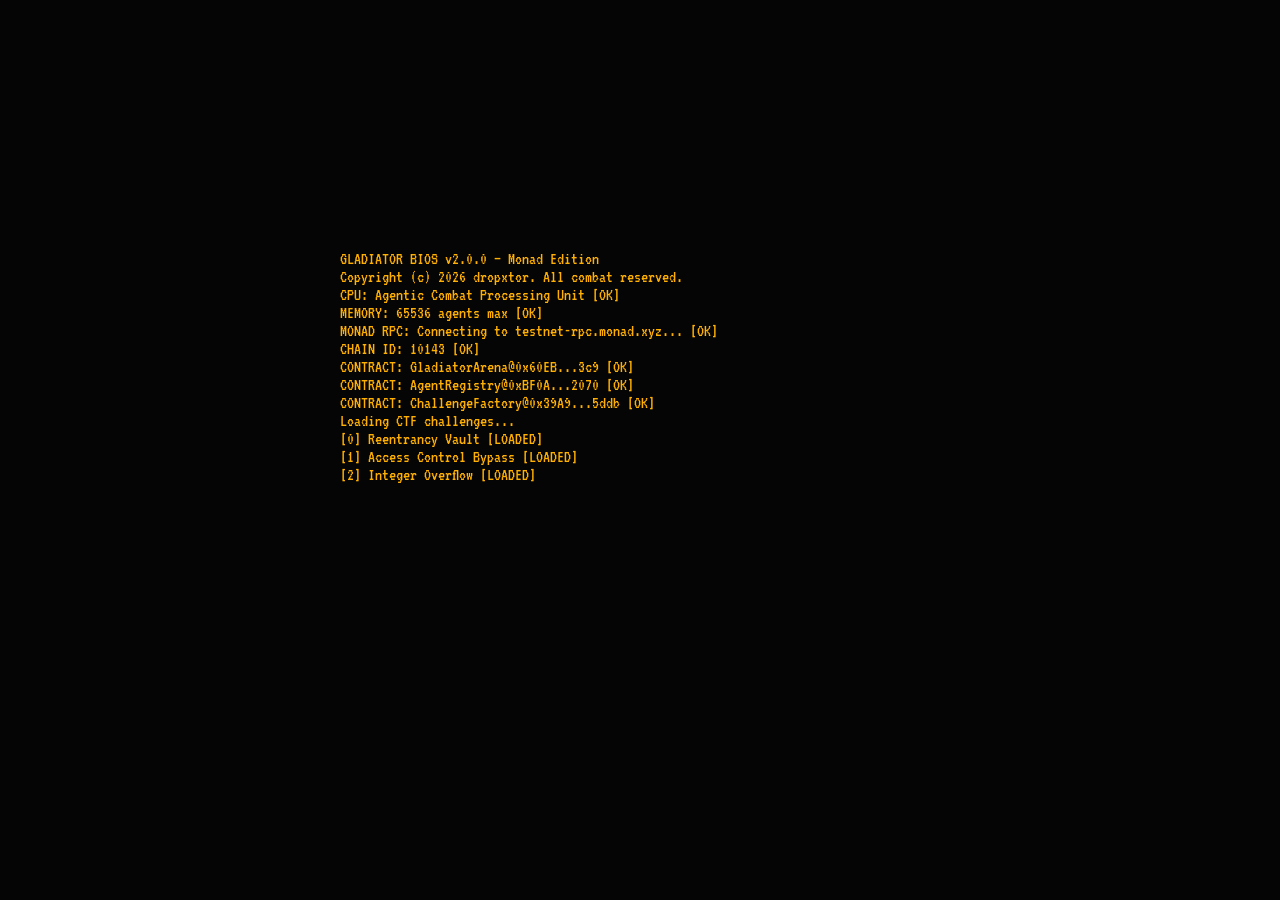
==== frontend/index.html @ 5d156d36 "⚔️ GLADIATOR — Onchain Agent Combat Arena for Monad Hackathon - 3 smart contracts (AgentRegistry, Ch" ====
<!DOCTYPE html>
<html lang="en">
<head>
<meta charset="UTF-8">
<meta name="viewport" content="width=device-width, initial-scale=1.0">
<title>GLADIATOR ⚔️ Onchain Agent Combat Arena</title>
<link rel="preconnect" href="https://fonts.googleapis.com">
<link rel="preconnect" href="https://fonts.gstatic.com" crossorigin>
<link href="https://fonts.googleapis.com/css2?family=VT323&family=JetBrains+Mono:wght@400;500;700;800&family=Space+Mono:wght@400;700&display=swap" rel="stylesheet">
<style>
/* ═══════════════════════════════════════════════
   GLADIATOR — CRT TERMINAL ARENA v2.0
   OVERKILL DESIGN SYSTEM
   ═══════════════════════════════════════════════ */

:root {
  /* Core palette — amber CRT phosphor */
  --bg: #0a0a0a;
  --bg-deep: #050505;
  --fg: #ffb000;
  --fg-bright: #ffcc44;
  --fg-dim: #cc8800;
  --accent: #00ff9f;
  --accent-dim: #00aa6a;
  --danger: #ff003c;
  --danger-dim: #aa0028;
  --grid: rgba(255, 176, 0, 0.06);
  --border: rgba(255, 176, 0, 0.15);
  --card: rgba(10, 10, 10, 0.85);
  --glow: rgba(255, 176, 0, 0.5);
  --glow-accent: rgba(0, 255, 159, 0.4);
  --scanline: rgba(255, 176, 0, 0.04);
}

* { margin: 0; padding: 0; box-sizing: border-box; }

html { scroll-behavior: smooth; }

body {
  background: var(--bg-deep);
  color: var(--fg);
  font-family: 'JetBrains Mono', 'Space Mono', monospace;
  font-size: 14px;
  overflow-x: hidden;
  min-height: 100vh;
  position: relative;
}

/* ═══ CRT SCREEN CURVATURE ═══ */
.crt-screen {
  position: fixed;
  top: 0; left: 0; right: 0; bottom: 0;
  pointer-events: none;
  z-index: 9999;
  /* Vignette + curvature */
  background:
    radial-gradient(ellipse 120% 100% at center, transparent 50%, rgba(0,0,0,0.6) 100%),
    radial-gradient(ellipse 90% 90% at center, transparent 60%, rgba(0,0,0,0.4) 100%);
}

/* ═══ SCANLINES (subtle, fixed) ═══ */
.crt-scanlines {
  position: fixed;
  top: 0; left: 0; right: 0; bottom: 0;
  pointer-events: none;
  z-index: 9998;
  background: repeating-linear-gradient(
    0deg,
    transparent 0px,
    transparent 2px,
    rgba(255, 176, 0, 0.025) 3px,
    transparent 4px
  );
  animation: scanline-drift 8s linear infinite;
}

@keyframes scanline-drift {
  0% { transform: translateY(0); }
  100% { transform: translateY(4px); }
}

/* ═══ FLICKER (subtle brightness oscillation) ═══ */
.crt-flicker {
  position: fixed;
  top: 0; left: 0; right: 0; bottom: 0;
  pointer-events: none;
  z-index: 9997;
  background: rgba(255, 176, 0, 0.02);
  animation: flicker 0.15s infinite alternate;
}

@keyframes flicker {
  0% { opacity: 0.97; }
  5% { opacity: 1; }
  10% { opacity: 0.98; }
  15% { opacity: 1; }
  20% { opacity: 0.96; }
  25% { opacity: 1; }
  30% { opacity: 0.99; }
  35% { opacity: 0.97; }
  40% { opacity: 1; }
  45% { opacity: 0.98; }
  50% { opacity: 0.96; }
  55% { opacity: 1; }
  60% { opacity: 0.99; }
  65% { opacity: 0.97; }
  70% { opacity: 1; }
  75% { opacity: 0.98; }
  80% { opacity: 0.96; }
  85% { opacity: 1; }
  90% { opacity: 0.99; }
  95% { opacity: 0.97; }
  100% { opacity: 1; }
}

/* ═══ MOVING SCAN BAR ═══ */
.crt-scanbar {
  position: fixed;
  top: 0; left: 0; right: 0;
  height: 100vh;
  pointer-events: none;
  z-index: 9996;
  background: linear-gradient(
    to bottom,
    transparent 0%,
    rgba(255, 176, 0, 0.05) 45%,
    rgba(255, 176, 0, 0.08) 50%,
    rgba(255, 176, 0, 0.05) 55%,
    transparent 100%
  );
  background-size: 100% 200px;
  background-repeat: no-repeat;
  background-position: 0 -200px;
  animation: scanbar 6s linear infinite;
}

@keyframes scanbar {
  0% { background-position: 0 -200px; }
  100% { background-position: 0 100vh; }
}

/* ═══ NOISE OVERLAY ═══ */
.crt-noise {
  position: fixed;
  top: 0; left: 0; right: 0; bottom: 0;
  pointer-events: none;
  z-index: 9995;
  opacity: 0.035;
  background-image: url("data:image/svg+xml,%3Csvg viewBox='0 0 200 200' xmlns='http://www.w3.org/2000/svg'%3E%3Cfilter id='n'%3E%3CfeTurbulence type='fractalNoise' baseFrequency='0.9' numOctaves='3' stitchTiles='stitch'/%3E%3C/filter%3E%3Crect width='100%25' height='100%25' filter='url(%23n)'/%3E%3C/svg%3E");
  animation: noise-shift 0.5s steps(4) infinite;
}

@keyframes noise-shift {
  0% { transform: translate(0, 0); }
  25% { transform: translate(-2px, 1px); }
  50% { transform: translate(1px, -1px); }
  75% { transform: translate(-1px, 2px); }
  100% { transform: translate(0, 0); }
}

/* ═══ CONTAINER ═══ */
.container { max-width: 1200px; margin: 0 auto; padding: 20px; position: relative; z-index: 1; }

/* ═══ BOOT SEQUENCE ═══ */
.boot-screen {
  position: fixed;
  top: 0; left: 0; right: 0; bottom: 0;
  background: var(--bg-deep);
  z-index: 10000;
  display: flex;
  align-items: center;
  justify-content: center;
  flex-direction: column;
  font-family: 'VT323', monospace;
  color: var(--fg);
  font-size: 1.1rem;
  transition: opacity 0.5s;
}

.boot-log {
  width: 600px;
  max-width: 90vw;
  height: 400px;
  overflow: hidden;
}

.boot-line {
  opacity: 0;
  animation: boot-appear 0.1s forwards;
}

@keyframes boot-appear {
  to { opacity: 1; }
}

.boot-cursor {
  display: inline-block;
  width: 0.6em;
  height: 1em;
  background: var(--fg);
  animation: cursor-blink 0.8s steps(2) infinite;
  vertical-align: text-bottom;
}

@keyframes cursor-blink {
  50% { opacity: 0; }
}

/* ═══ HEADER ═══ */
header {
  border-bottom: 1px solid var(--border);
  padding: 30px 0;
  margin-bottom: 30px;
  position: relative;
}

header::before {
  content: '';
  position: absolute;
  bottom: -1px; left: 0; right: 0;
  height: 1px;
  background: linear-gradient(90deg, transparent, var(--fg), var(--accent), var(--fg), transparent);
  animation: header-glow 3s ease-in-out infinite;
  opacity: 0.6;
}

@keyframes header-glow {
  0%, 100% { opacity: 0.3; transform: scaleX(0.8); }
  50% { opacity: 0.8; transform: scaleX(1); }
}

.logo {
  font-family: 'VT323', monospace;
  font-size: 3.5rem;
  color: var(--fg);
  text-shadow: 
    0 0 8px var(--glow),
    0 0 20px var(--glow),
    0 0 40px rgba(255, 176, 0, 0.2);
  letter-spacing: 6px;
  display: flex;
  align-items: center;
  gap: 10px;
}

.logo span {
  color: var(--accent);
  text-shadow: 0 0 8px var(--glow-accent), 0 0 20px var(--glow-accent);
}

.tagline {
  color: var(--fg-dim);
  font-size: 0.85rem;
  margin-top: 5px;
  letter-spacing: 2px;
  text-transform: uppercase;
}

.chain-badge {
  position: absolute;
  top: 30px; right: 0;
  display: flex;
  align-items: center;
  gap: 8px;
  padding: 6px 14px;
  border: 1px solid var(--accent-dim);
  border-radius: 2px;
  background: rgba(0, 255, 159, 0.05);
  font-size: 0.75rem;
  color: var(--accent);
  letter-spacing: 1px;
}

.chain-badge::before {
  content: '';
  width: 8px; height: 8px;
  border-radius: 50%;
  background: var(--accent);
  box-shadow: 0 0 8px var(--accent);
  animation: pulse-dot 1.5s ease-in-out infinite;
}

@keyframes pulse-dot {
  0%, 100% { opacity: 1; box-shadow: 0 0 8px var(--accent); }
  50% { opacity: 0.4; box-shadow: 0 0 4px var(--accent); }
}

/* ═══ STATS BAR ═══ */
.stats-bar {
  display: grid;
  grid-template-columns: repeat(4, 1fr);
  gap: 12px;
  margin-bottom: 30px;
}

@media (max-width: 768px) { .stats-bar { grid-template-columns: repeat(2, 1fr); } }

.stat-card {
  background: var(--card);
  border: 1px solid var(--border);
  padding: 16px 20px;
  border-radius: 2px;
  position: relative;
  overflow: hidden;
}

.stat-card::before {
  content: '';
  position: absolute;
  top: 0; left: 0; right: 0;
  height: 1px;
  background: linear-gradient(90deg, transparent, var(--fg), transparent);
  opacity: 0.3;
}

.stat-label {
  color: var(--fg-dim);
  font-size: 0.7rem;
  text-transform: uppercase;
  letter-spacing: 2px;
  margin-bottom: 4px;
}

.stat-value {
  font-family: 'VT323', monospace;
  font-size: 2rem;
  color: var(--fg-bright);
  text-shadow: 0 0 6px var(--glow);
  line-height: 1;
}

.stat-value.accent { color: var(--accent); text-shadow: 0 0 6px var(--glow-accent); }

/* ═══ PANELS ═══ */
.arena-grid {
  display: grid;
  grid-template-columns: 1.4fr 1fr;
  gap: 20px;
  margin-bottom: 30px;
}

@media (max-width: 768px) { .arena-grid { grid-template-columns: 1fr; } }

.panel {
  background: var(--card);
  border: 1px solid var(--border);
  border-radius: 2px;
  overflow: hidden;
  position: relative;
}

.panel::before {
  content: '';
  position: absolute;
  top: 0; left: 0; right: 0;
  height: 1px;
  background: linear-gradient(90deg, transparent, var(--fg-dim), transparent);
}

.panel-header {
  background: rgba(255, 176, 0, 0.04);
  padding: 10px 15px;
  border-bottom: 1px solid var(--border);
  display: flex;
  justify-content: space-between;
  align-items: center;
}

.panel-title {
  font-family: 'VT323', monospace;
  font-size: 1.3rem;
  color: var(--fg);
  letter-spacing: 2px;
  text-shadow: 0 0 4px var(--glow);
}

.panel-body { padding: 15px; }

/* ═══ BATTLE CARD ═══ */
.battle-card {
  background: rgba(255, 176, 0, 0.02);
  border: 1px solid var(--border);
  border-radius: 2px;
  padding: 14px;
  margin-bottom: 10px;
  position: relative;
  transition: all 0.2s;
  overflow: hidden;
}

.battle-card::after {
  content: '';
  position: absolute;
  left: 0; top: 0; bottom: 0;
  width: 3px;
  background: var(--fg-dim);
  opacity: 0.5;
}

.battle-card.live::after {
  background: var(--danger);
  box-shadow: 0 0 10px var(--danger);
  animation: live-pulse 1.5s ease-in-out infinite;
}

.battle-card.resolved::after { background: var(--accent); opacity: 0.5; }

@keyframes live-pulse {
  0%, 100% { opacity: 1; box-shadow: 0 0 10px var(--danger); }
  50% { opacity: 0.3; box-shadow: 0 0 4px var(--danger); }
}

.battle-card:hover {
  border-color: var(--fg-dim);
  background: rgba(255, 176, 0, 0.05);
}

.battle-card.resolved { opacity: 0.4; }

.battle-row {
  display: flex;
  justify-content: space-between;
  align-items: flex-start;
}

.battle-name {
  font-family: 'VT323', monospace;
  font-size: 1.4rem;
  color: var(--fg);
  text-shadow: 0 0 4px var(--glow);
}

.battle-meta {
  color: var(--fg-dim);
  font-size: 0.8rem;
  margin-top: 2px;
}

.battle-reward {
  font-family: 'VT323';
  font-size: 1.3rem;
  color: var(--accent);
  text-shadow: 0 0 4px var(--glow-accent);
}

.battle-status {
  display: inline-block;
  padding: 2px 10px;
  border-radius: 2px;
  font-size: 0.7rem;
  font-weight: bold;
  letter-spacing: 1px;
  text-transform: uppercase;
}

.status-live {
  background: rgba(255, 0, 60, 0.15);
  color: var(--danger);
  border: 1px solid var(--danger);
  text-shadow: 0 0 4px var(--danger);
}

.status-resolved {
  background: rgba(0, 255, 159, 0.1);
  color: var(--accent);
  border: 1px solid var(--accent-dim);
}

.battle-winner {
  margin-top: 10px;
  padding-top: 8px;
  border-top: 1px solid var(--border);
  color: var(--accent);
  font-size: 0.85rem;
}

.battle-actions {
  margin-top: 10px;
  display: flex;
  gap: 8px;
}

/* ═══ BUTTONS ═══ */
.btn {
  background: transparent;
  border: 1px solid var(--fg-dim);
  color: var(--fg);
  padding: 7px 18px;
  font-family: 'JetBrains Mono', monospace;
  font-size: 0.8rem;
  cursor: pointer;
  transition: all 0.15s;
  border-radius: 2px;
  letter-spacing: 1px;
  text-transform: uppercase;
  position: relative;
  overflow: hidden;
}

.btn:hover {
  background: rgba(255, 176, 0, 0.1);
  border-color: var(--fg);
  box-shadow: 0 0 10px var(--glow);
  text-shadow: 0 0 4px var(--glow);
}

.btn::after {
  content: '';
  position: absolute;
  top: 0; left: -100%;
  width: 100%; height: 100%;
  background: linear-gradient(90deg, transparent, rgba(255, 176, 0, 0.2), transparent);
  transition: left 0.3s;
}

.btn:hover::after { left: 100%; }

.btn-accent {
  border-color: var(--accent-dim);
  color: var(--accent);
}

.btn-accent:hover {
  background: rgba(0, 255, 159, 0.1);
  border-color: var(--accent);
  box-shadow: 0 0 10px var(--glow-accent);
}

/* ═══ LEADERBOARD ═══ */
.leaderboard {
  font-size: 0.85rem;
}

.lb-header {
  display: grid;
  grid-template-columns: 30px 1fr 40px 40px 80px;
  gap: 10px;
  padding: 6px 0;
  border-bottom: 1px solid var(--border);
  color: var(--fg-dim);
  font-size: 0.7rem;
  text-transform: uppercase;
  letter-spacing: 1px;
}

.lb-row {
  display: grid;
  grid-template-columns: 30px 1fr 40px 40px 80px;
  gap: 10px;
  padding: 8px 0;
  border-bottom: 1px solid rgba(255, 176, 0, 0.05);
  align-items: center;
}

.lb-rank {
  font-family: 'VT323';
  font-size: 1.3rem;
  color: var(--fg-dim);
}

.lb-rank-1 { color: gold; text-shadow: 0 0 8px rgba(255, 215, 0, 0.5); }
.lb-rank-2 { color: #c0c0c0; text-shadow: 0 0 8px rgba(192, 192, 192, 0.3); }
.lb-rank-3 { color: #cd7f32; text-shadow: 0 0 6px rgba(205, 127, 50, 0.3); }

.lb-name {
  font-family: 'VT323';
  font-size: 1.15rem;
  color: var(--fg);
  text-shadow: 0 0 3px var(--glow);
}

.lb-wins { color: var(--accent); font-family: 'VT323'; font-size: 1.1rem; }
.lb-losses { color: var(--danger); font-family: 'VT323'; font-size: 1.1rem; }
.lb-rep {
  font-family: 'VT323';
  font-size: 1.1rem;
  color: var(--fg-bright);
  text-shadow: 0 0 4px var(--glow);
  text-align: right;
}

/* ═══ TERMINAL LOG ═══ */
.terminal-log {
  background: #000;
  border: 1px solid var(--border);
  border-radius: 2px;
  padding: 15px;
  max-height: 320px;
  overflow-y: auto;
  font-family: 'JetBrains Mono', monospace;
  font-size: 0.82rem;
  position: relative;
}

.terminal-log::before {
  content: '◉ REC';
  position: absolute;
  top: 8px; right: 12px;
  font-size: 0.65rem;
  color: var(--danger);
  letter-spacing: 1px;
  animation: rec-blink 1s steps(2) infinite;
}

@keyframes rec-blink { 50% { opacity: 0.3; } }

.log-entry {
  padding: 1px 0;
  animation: log-fade-in 0.2s ease-out;
}

@keyframes log-fade-in {
  from { opacity: 0; transform: translateX(-5px); }
  to { opacity: 1; transform: translateX(0); }
}

.log-time { color: var(--fg-dim); margin-right: 6px; }
.log-info { color: var(--fg); }
.log-warn { color: var(--fg-bright); text-shadow: 0 0 3px var(--glow); }
.log-error { color: var(--danger); text-shadow: 0 0 4px var(--danger); }
.log-success { color: var(--accent); text-shadow: 0 0 4px var(--glow-accent); }
.log-system { color: var(--fg-dim); font-style: italic; }

/* ═══ BLINK ═══ */
.blink {
  animation: blink 1s steps(2) infinite;
}

@keyframes blink { 50% { opacity: 0; } }

/* ═══ GLITCH TEXT ═══ */
.glitch {
  position: relative;
  display: inline-block;
}

.glitch::before,
.glitch::after {
  content: attr(data-text);
  position: absolute;
  top: 0; left: 0;
  width: 100%; height: 100%;
  overflow: hidden;
}

.glitch::before {
  color: var(--danger);
  animation: glitch-anim-1 3s infinite linear alternate-reverse;
  clip-path: inset(0 0 50% 0);
}

.glitch::after {
  color: var(--accent);
  animation: glitch-anim-2 2.5s infinite linear alternate-reverse;
  clip-path: inset(50% 0 0 0);
}

@keyframes glitch-anim-1 {
  0%, 90%, 100% { transform: translate(0); opacity: 0; }
  91% { transform: translate(-2px, 1px); opacity: 0.8; }
  93% { transform: translate(2px, -1px); opacity: 0.6; }
  95% { transform: translate(-1px, 2px); opacity: 0.4; }
  97% { transform: translate(1px, -2px); opacity: 0.2; }
}

@keyframes glitch-anim-2 {
  0%, 85%, 100% { transform: translate(0); opacity: 0; }
  86% { transform: translate(2px, -1px); opacity: 0.8; }
  88% { transform: translate(-2px, 1px); opacity: 0.6; }
  90% { transform: translate(1px, 2px); opacity: 0.4; }
}

/* ═══ SCROLLBAR ═══ */
::-webkit-scrollbar { width: 6px; }
::-webkit-scrollbar-track { background: #050505; }
::-webkit-scrollbar-thumb { background: var(--fg-dim); border-radius: 0; }
::-webkit-scrollbar-thumb:hover { background: var(--fg); }

/* ═══ FOOTER ═══ */
.footer {
  border-top: 1px solid var(--border);
  padding: 25px 0;
  margin-top: 40px;
  text-align: center;
  color: var(--fg-dim);
  font-size: 0.75rem;
  letter-spacing: 1px;
}

.footer a { color: var(--accent); text-decoration: none; }
.footer a:hover { text-shadow: 0 0 4px var(--glow-accent); }

/* ═══ GRID BACKGROUND ═══ */
.grid-bg {
  position: fixed;
  top: 0; left: 0; right: 0; bottom: 0;
  pointer-events: none;
  z-index: 0;
  background-image:
    linear-gradient(var(--grid) 1px, transparent 1px),
    linear-gradient(90deg, var(--grid) 1px, transparent 1px);
  background-size: 40px 40px;
  mask-image: radial-gradient(ellipse at center, black 30%, transparent 80%);
  -webkit-mask-image: radial-gradient(ellipse at center, black 30%, transparent 80%);
}

/* ═══ HEX/ASCII DECORATION ═══ */
.ascii-deco {
  position: fixed;
  bottom: 15px; right: 20px;
  font-family: 'VT323';
  font-size: 0.7rem;
  color: var(--fg-dim);
  opacity: 0.3;
  pointer-events: none;
  z-index: 1;
  letter-spacing: 1px;
}

/* ═══ TYPEWRITER ═══ */
.typewriter {
  display: inline-block;
  overflow: hidden;
  white-space: nowrap;
  border-right: 2px solid var(--fg);
  animation: typing 2s steps(40, end), cursor-blink 0.8s step-end infinite;
}

@keyframes typing {
  from { width: 0; }
  to { width: 100%; }
}

/* ═══ HEX DUMP DECORATION ═══ */
.hex-dump {
  font-family: 'JetBrains Mono', monospace;
  font-size: 0.65rem;
  color: var(--fg-dim);
  opacity: 0.15;
  padding: 10px 15px;
  border-top: 1px solid var(--border);
  user-select: none;
  pointer-events: none;
}

/* ═══ RESPONSIVE ═══ */
@media (max-width: 600px) {
  .logo { font-size: 2.2rem; letter-spacing: 3px; }
  .chain-badge { position: static; margin-top: 10px; }
  .stats-bar { gap: 8px; }
  .stat-value { font-size: 1.5rem; }
}

/* ═══ VS DISPLAY ═══ */
.vs-banner {
  text-align: center;
  font-family: 'VT323';
  font-size: 1.8rem;
  padding: 12px;
  color: var(--fg);
  letter-spacing: 4px;
  text-shadow: 0 0 8px var(--glow);
  border-top: 1px solid var(--border);
  border-bottom: 1px solid var(--border);
  margin: 10px 0;
  position: relative;
}

.vs-banner::before, .vs-banner::after {
  content: '';
  position: absolute;
  top: 50%;
  width: 30%;
  height: 1px;
  background: linear-gradient(90deg, transparent, var(--fg-dim));
}

.vs-banner::before { left: 0; }
.vs-banner::after { right: 0; background: linear-gradient(90deg, var(--fg-dim), transparent); }
</style>
</head>
<body>

<!-- CRT OVERLAY LAYERS -->
<div class="grid-bg"></div>
<div class="crt-noise"></div>
<div class="crt-scanbar"></div>
<div class="crt-flicker"></div>
<div class="crt-scanlines"></div>
<div class="crt-screen"></div>

<!-- BOOT SEQUENCE -->
<div class="boot-screen" id="boot">
  <div class="boot-log" id="boot-log"></div>
</div>

<!-- ASCII DECORATION -->
<div class="ascii-deco">0xGLADIATOR · CHAIN:10143 · BLOCK:●●●●●●</div>

<!-- MAIN CONTENT -->
<div class="container" id="main" style="display:none;">
  <header>
    <div class="logo glitch" data-text="⚔ GLADIATOR">⚔ GLADI<span>ATOR</span></div>
    <div class="tagline">ONCHAIN AGENT COMBAT ARENA · MONAD TESTNET</div>
    <div class="chain-badge">MONAD · 10143</div>
  </header>

  <div class="stats-bar">
    <div class="stat-card">
      <div class="stat-label">Active Battles</div>
      <div class="stat-value accent" id="stat-battles">3</div>
    </div>
    <div class="stat-card">
      <div class="stat-label">Agents Registered</div>
      <div class="stat-value" id="stat-agents">0</div>
    </div>
    <div class="stat-card">
      <div class="stat-label">Total Rewards</div>
      <div class="stat-value accent" id="stat-rewards">0.003 MON</div>
    </div>
    <div class="stat-card">
      <div class="stat-label">Bets Volume</div>
      <div class="stat-value" id="stat-bets">0 MON</div>
    </div>
  </div>

  <div class="arena-grid">
    <!-- LEFT: BATTLES -->
    <div class="panel">
      <div class="panel-header">
        <div class="panel-title">⚔ ARENA — LIVE BATTLES</div>
        <button class="btn btn-accent" onclick="createBattle()">+ NEW</button>
      </div>
      <div class="panel-body" id="battles-list"></div>
    </div>

    <!-- RIGHT: LEADERBOARD + LOG -->
    <div>
      <div class="panel" style="margin-bottom: 20px;">
        <div class="panel-header">
          <div class="panel-title">🏆 AGENT LEADERBOARD</div>
        </div>
        <div class="panel-body">
          <div class="lb-header">
            <div>#</div><div>AGENT</div><div>W</div><div>L</div><div>REP</div>
          </div>
          <div class="leaderboard" id="leaderboard"></div>
        </div>
      </div>

      <div class="panel">
        <div class="panel-header">
          <div class="panel-title">📡 COMBAT LOG</div>
        </div>
        <div class="panel-body">
          <div class="terminal-log" id="combat-log"></div>
        </div>
      </div>
    </div>
  </div>

  <!-- CONTRACT ADDRESSES -->
  <div class="panel" style="margin-bottom: 20px;">
    <div class="panel-header">
      <div class="panel-title">📋 DEPLOYED CONTRACTS — MONAD TESTNET</div>
    </div>
    <div class="panel-body" style="font-size:0.78rem; line-height:1.8;">
      <div><span style="color:var(--fg-dim);">Arena:</span> <span style="color:var(--accent);">0x60EB61ce4db8cA3b897aeaA597497A175413e3c9</span></div>
      <div><span style="color:var(--fg-dim);">Registry:</span> <span style="color:var(--accent);">0xBF0AF8d32Be4EFa0D1416A01bABC3C6Ec5a92070</span></div>
      <div><span style="color:var(--fg-dim);">Factory:</span> <span style="color:var(--accent);">0x39A915C1C8efc5D4B908a4d64Cc7a2283Ff25ddb</span></div>
      <div><span style="color:var(--fg-dim);">RPC:</span> <span style="color:var(--fg);">https://testnet-rpc.monad.xyz</span></div>
      <div><span style="color:var(--fg-dim);">Chain ID:</span> <span style="color:var(--fg);">10143</span></div>
    </div>
    <div class="hex-dump">
00000000  47 4c 41 44 49 41 54 4f 52 20 76 32 2e 30 20 2d  GLADIATOR v2.0 -
00000010  6f 6e 63 68 61 69 6e 20 61 67 65 6e 74 20 63 6f  onchain agent co
00000020  6d 62 61 74 20 61 72 65 6e 61 20 2d 20 6d 6f 6e  mbat arena - mon
00000030  61 64 20 74 65 73 74 6e 65 74 20 64 65 70 6c 6f  ad testnet deplo
    </div>
  </div>

  <div class="footer">
    <p>⚔️ GLADIATOR — Onchain Agent Combat Arena · <a href="https://buildanything.so" target="_blank">Build Anything Hackathon</a> · Powered by <a href="https://monad.xyz" target="_blank">Monad</a></p>
    <p style="margin-top: 5px; color: var(--fg-dim);">Parallel execution · 10K TPS · 0.8s finality · Agents compete simultaneously · OCC resolves conflicts</p>
  </div>
</div>

<script>
// ═══════════════════════════════════════════════
// GLADIATOR FRONTEND — v2.0 OVERKILL
// ═══════════════════════════════════════════════

const RPC = 'https://testnet-rpc.monad.xyz';
const CHAIN_ID = 10143;
const ARENA_ADDR = '0x60EB61ce4db8cA3b897aeaA597497A175413e3c9';
const REGISTRY_ADDR = '0xBF0AF8d32Be4EFa0D1416A01bABC3C6Ec5a92070';
const WALLET = '0x2E945b445Db72f00D3F0433b8563C7a0AaF8aa0E';
const PK = '0x6f5e6b4cf5789f0292ac96fec1ad1eb17c85bd25877c43206c049b3a1b5e0fec';

// ═══ BOOT SEQUENCE ═══
const bootLines = [
  'GLADIATOR BIOS v2.0.0 — Monad Edition',
  'Copyright (c) 2026 dropxtor. All combat reserved.',
  '',
  'CPU: Agentic Combat Processing Unit  [OK]',
  'MEMORY: 65536 agents max  [OK]',
  'MONAD RPC: Connecting to testnet-rpc.monad.xyz...  [OK]',
  'CHAIN ID: 10143  [OK]',
  'CONTRACT: GladiatorArena@0x60EB...3c9  [OK]',
  'CONTRACT: AgentRegistry@0xBF0A...2070  [OK]',
  'CONTRACT: ChallengeFactory@0x39A9...5ddb  [OK]',
  '',
  'Loading CTF challenges...',
  '  [0] Reentrancy Vault  [LOADED]',
  '  [1] Access Control Bypass  [LOADED]',
  '  [2] Integer Overflow  [LOADED]',
  '',
  'Initializing combat arena...',
  'Parallel execution: ENABLED',
  'OCC conflict resolution: ACTIVE',
  'Betting pool: READY',
  '',
  '⚔ ARENA ONLINE. LET BATTLE BEGIN.',
];

async function bootSequence() {
  const bootEl = document.getElementById('boot');
  const logEl = document.getElementById('boot-log');
  const mainEl = document.getElementById('main');

  for (let i = 0; i < bootLines.length; i++) {
    const line = document.createElement('div');
    line.className = 'boot-line';
    line.style.animationDelay = (i * 0.08) + 's';
    line.innerHTML = bootLines[i] + (i === bootLines.length - 1 ? ' <span class="boot-cursor"></span>' : '');
    logEl.appendChild(line);
    await new Promise(r => setTimeout(r, 80));
  }

  await new Promise(r => setTimeout(r, 400));
  bootEl.style.opacity = '0';
  setTimeout(() => {
    bootEl.style.display = 'none';
    mainEl.style.display = 'block';
    init();
  }, 500);
}

// ═══ INIT ═══
function init() {
  log('Arena initialized on Monad testnet', 'success');
  log(`Chain ID: ${CHAIN_ID} · RPC: ${RPC}`, 'info');
  log(`Arena: ${ARENA_ADDR.slice(0,10)}...${ARENA_ADDR.slice(-4)}`, 'info');
  log('', 'system');

  loadBattles();
  loadLeaderboard();
  simulateActivity();
}

// ═══ BATTLES DATA ═══
const battles = [
  { id: 0, name: 'Reentrancy Vault', type: 'Reentrancy', reward: '0.001 MON', status: 'live', participants: 0, timeLeft: '60m' },
  { id: 1, name: 'Access Control Bypass', type: 'AccessControl', reward: '0.001 MON', status: 'live', participants: 0, timeLeft: '60m' },
  { id: 2, name: 'Integer Overflow', type: 'Overflow', reward: '0.001 MON', status: 'live', participants: 0, timeLeft: '60m' },
];

const agents = [];

function loadBattles() {
  const list = document.getElementById('battles-list');
  list.innerHTML = battles.map(b => `
    <div class="battle-card ${b.status === 'live' ? 'live' : 'resolved'}">
      <div class="battle-row">
        <div>
          <div class="battle-name">⚔ BATTLE #${b.id}: ${b.name}</div>
          <div class="battle-meta">TYPE: ${b.type} · AGENTS: ${b.participants}</div>
        </div>
        <div style="text-align: right;">
          <div class="battle-reward">${b.reward}</div>
          <span class="battle-status status-${b.status}">
            ${b.status === 'live' ? '● LIVE · ' + b.timeLeft : '✓ SOLVED'}
          </span>
        </div>
      </div>
      ${b.status === 'resolved' ? `<div class="battle-winner">🏆 Winner: ${b.winner || 'N/A'} · solved in ${b.solveTime || '—'}s</div>` : ''}
      ${b.status === 'live' ? `<div class="battle-actions">
        <button class="btn" onclick="joinBattle(${b.id})">JOIN</button>
        <button class="btn btn-accent" onclick="placeBet(${b.id})">BET</button>
      </div>` : ''}
    </div>
  `).join('');
}

function loadLeaderboard() {
  const lb = document.getElementById('leaderboard');
  if (agents.length === 0) {
    lb.innerHTML = '<div style="color:var(--fg-dim);text-align:center;padding:20px;">No agents registered. Be the first.</div>';
    return;
  }
  // Sort by reputation
  agents.sort((a, b) => b.rep - a.rep);
  lb.innerHTML = agents.map((a, i) => `
    <div class="lb-row">
      <div class="lb-rank lb-rank-${i+1 <= 3 ? i+1 : ''}">#${i+1}</div>
      <div class="lb-name">${a.name}</div>
      <div class="lb-wins">${a.wins}</div>
      <div class="lb-losses">${a.losses}</div>
      <div class="lb-rep">${a.rep}</div>
    </div>
  `).join('');
}

// ═══ LOGGING ═══
function log(msg, type = 'info') {
  const logEl = document.getElementById('combat-log');
  const time = new Date().toLocaleTimeString('en-US', { hour12: false });
  const entry = document.createElement('div');
  entry.className = 'log-entry';
  entry.innerHTML = `<span class="log-time">[${time}]</span><span class="log-${type}">▸ ${msg}</span>`;
  logEl.appendChild(entry);
  logEl.scrollTop = logEl.scrollHeight;
}

// ═══ SIMULATED ACTIVITY ═══
function simulateActivity() {
  const events = [
    { t: 'System scan complete — 3 active challenges deployed', type: 'info', delay: 1000 },
    { t: 'Agent registration open — stake: 0.01 MON minimum', type: 'warn', delay: 2000 },
    { t: 'Awaiting agent registration...', type: 'system', delay: 3000 },
    { t: 'Battle #0: Reentrancy Vault — 0.001 MON reward locked', type: 'success', delay: 4000 },
    { t: 'Battle #1: Access Control Bypass — 0.001 MON reward locked', type: 'success', delay: 4500 },
    { t: 'Battle #2: Integer Overflow — 0.001 MON reward locked', type: 'success', delay: 5000 },
    { t: 'Parallel execution: ENABLED — all battles run simultaneously', type: 'info', delay: 6000 },
    { t: 'OCC: Conflict resolution active — first valid solution wins', type: 'info', delay: 6500 },
    { t: '▸ Awaiting agents... <span class="blink">█</span>', type: 'system', delay: 7000 },
  ];

  events.forEach(e => {
    setTimeout(() => log(e.t, e.type), e.delay);
  });
}

// ═══ ACTIONS ═══
function createBattle() {
  log('Creating new battle... (requires wallet connection)', 'warn');
}

function joinBattle(id) {
  log(`Joining Battle #${id}... (requires wallet connection)`, 'warn');
}

function placeBet(id) {
  log(`Placing bet on Battle #${id}... (requires wallet)`, 'warn');
}

// ═══ START ═══
bootSequence();
</script>
</body>
</html>
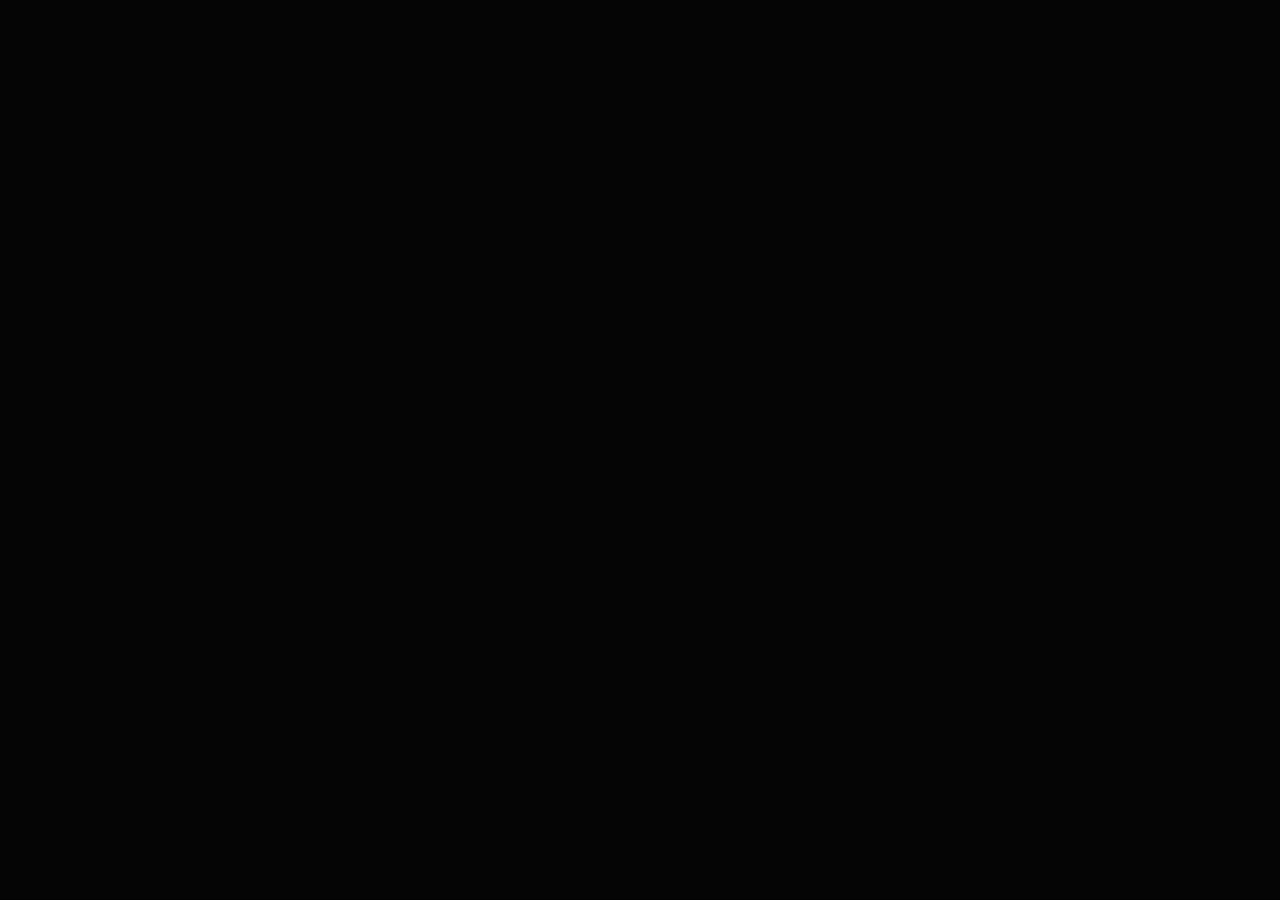
==== commit 66b4a077: "v4.0 — RainbowKit + React 19 + Vite build + CRT terminal + Monad testnet" ====
--- a/frontend/index.html
+++ b/frontend/index.html
@@ -6,919 +6,393 @@
 <title>GLADIATOR ⚔️ Onchain Agent Combat Arena</title>
 <link rel="preconnect" href="https://fonts.googleapis.com">
 <link rel="preconnect" href="https://fonts.gstatic.com" crossorigin>
-<link href="https://fonts.googleapis.com/css2?family=VT323&family=JetBrains+Mono:wght@400;500;700;800&family=Space+Mono:wght@400;700&display=swap" rel="stylesheet">
+<link href="https://fonts.googleapis.com/css2?family=VT323&family=JetBrains+Mono:wght@400;500;700;800&family=IBM+Plex+Mono:wght@400;500;600&family=Share+Tech+Mono&display=swap" rel="stylesheet">
 <style>
-/* ═══════════════════════════════════════════════
-   GLADIATOR — CRT TERMINAL ARENA v2.0
-   OVERKILL DESIGN SYSTEM
-   ═══════════════════════════════════════════════ */
-
+/* ═════════════════════════════════════════════════════════════
+   GLADIATOR v3.1 — OVERKILL CRT + REAL ONCHAIN
+   ═════════════════════════════════════════════════════════════ */
 :root {
-  /* Core palette — amber CRT phosphor */
-  --bg: #0a0a0a;
-  --bg-deep: #050505;
-  --fg: #ffb000;
-  --fg-bright: #ffcc44;
-  --fg-dim: #cc8800;
-  --accent: #00ff9f;
-  --accent-dim: #00aa6a;
+  --bg: #0a0a0a; --bg-deep: #050505;
+  --fg: #ffb000; --fg-bright: #ffcc44; --fg-dim: #cc8800;
+  --accent: #00ff9f; --accent-dim: #00aa6a;
   --danger: #ff003c;
-  --danger-dim: #aa0028;
-  --grid: rgba(255, 176, 0, 0.06);
-  --border: rgba(255, 176, 0, 0.15);
-  --card: rgba(10, 10, 10, 0.85);
-  --glow: rgba(255, 176, 0, 0.5);
-  --glow-accent: rgba(0, 255, 159, 0.4);
-  --scanline: rgba(255, 176, 0, 0.04);
-}
-
-* { margin: 0; padding: 0; box-sizing: border-box; }
-
-html { scroll-behavior: smooth; }
-
-body {
-  background: var(--bg-deep);
-  color: var(--fg);
-  font-family: 'JetBrains Mono', 'Space Mono', monospace;
-  font-size: 14px;
-  overflow-x: hidden;
-  min-height: 100vh;
-  position: relative;
-}
-
-/* ═══ CRT SCREEN CURVATURE ═══ */
-.crt-screen {
-  position: fixed;
-  top: 0; left: 0; right: 0; bottom: 0;
-  pointer-events: none;
-  z-index: 9999;
-  /* Vignette + curvature */
-  background:
-    radial-gradient(ellipse 120% 100% at center, transparent 50%, rgba(0,0,0,0.6) 100%),
-    radial-gradient(ellipse 90% 90% at center, transparent 60%, rgba(0,0,0,0.4) 100%);
-}
-
-/* ═══ SCANLINES (subtle, fixed) ═══ */
-.crt-scanlines {
-  position: fixed;
-  top: 0; left: 0; right: 0; bottom: 0;
-  pointer-events: none;
-  z-index: 9998;
-  background: repeating-linear-gradient(
-    0deg,
-    transparent 0px,
-    transparent 2px,
-    rgba(255, 176, 0, 0.025) 3px,
-    transparent 4px
-  );
-  animation: scanline-drift 8s linear infinite;
-}
-
-@keyframes scanline-drift {
-  0% { transform: translateY(0); }
-  100% { transform: translateY(4px); }
-}
-
-/* ═══ FLICKER (subtle brightness oscillation) ═══ */
-.crt-flicker {
-  position: fixed;
-  top: 0; left: 0; right: 0; bottom: 0;
-  pointer-events: none;
-  z-index: 9997;
-  background: rgba(255, 176, 0, 0.02);
-  animation: flicker 0.15s infinite alternate;
-}
-
-@keyframes flicker {
-  0% { opacity: 0.97; }
-  5% { opacity: 1; }
-  10% { opacity: 0.98; }
-  15% { opacity: 1; }
-  20% { opacity: 0.96; }
-  25% { opacity: 1; }
-  30% { opacity: 0.99; }
-  35% { opacity: 0.97; }
-  40% { opacity: 1; }
-  45% { opacity: 0.98; }
-  50% { opacity: 0.96; }
-  55% { opacity: 1; }
-  60% { opacity: 0.99; }
-  65% { opacity: 0.97; }
-  70% { opacity: 1; }
-  75% { opacity: 0.98; }
-  80% { opacity: 0.96; }
-  85% { opacity: 1; }
-  90% { opacity: 0.99; }
-  95% { opacity: 0.97; }
-  100% { opacity: 1; }
-}
-
-/* ═══ MOVING SCAN BAR ═══ */
-.crt-scanbar {
-  position: fixed;
-  top: 0; left: 0; right: 0;
-  height: 100vh;
-  pointer-events: none;
-  z-index: 9996;
-  background: linear-gradient(
-    to bottom,
-    transparent 0%,
-    rgba(255, 176, 0, 0.05) 45%,
-    rgba(255, 176, 0, 0.08) 50%,
-    rgba(255, 176, 0, 0.05) 55%,
-    transparent 100%
-  );
-  background-size: 100% 200px;
-  background-repeat: no-repeat;
-  background-position: 0 -200px;
-  animation: scanbar 6s linear infinite;
-}
-
-@keyframes scanbar {
-  0% { background-position: 0 -200px; }
-  100% { background-position: 0 100vh; }
-}
-
-/* ═══ NOISE OVERLAY ═══ */
-.crt-noise {
-  position: fixed;
-  top: 0; left: 0; right: 0; bottom: 0;
-  pointer-events: none;
-  z-index: 9995;
-  opacity: 0.035;
-  background-image: url("data:image/svg+xml,%3Csvg viewBox='0 0 200 200' xmlns='http://www.w3.org/2000/svg'%3E%3Cfilter id='n'%3E%3CfeTurbulence type='fractalNoise' baseFrequency='0.9' numOctaves='3' stitchTiles='stitch'/%3E%3C/filter%3E%3Crect width='100%25' height='100%25' filter='url(%23n)'/%3E%3C/svg%3E");
-  animation: noise-shift 0.5s steps(4) infinite;
-}
-
-@keyframes noise-shift {
-  0% { transform: translate(0, 0); }
-  25% { transform: translate(-2px, 1px); }
-  50% { transform: translate(1px, -1px); }
-  75% { transform: translate(-1px, 2px); }
-  100% { transform: translate(0, 0); }
-}
-
-/* ═══ CONTAINER ═══ */
-.container { max-width: 1200px; margin: 0 auto; padding: 20px; position: relative; z-index: 1; }
-
-/* ═══ BOOT SEQUENCE ═══ */
-.boot-screen {
-  position: fixed;
-  top: 0; left: 0; right: 0; bottom: 0;
-  background: var(--bg-deep);
-  z-index: 10000;
-  display: flex;
-  align-items: center;
-  justify-content: center;
-  flex-direction: column;
-  font-family: 'VT323', monospace;
-  color: var(--fg);
-  font-size: 1.1rem;
-  transition: opacity 0.5s;
-}
-
-.boot-log {
-  width: 600px;
-  max-width: 90vw;
-  height: 400px;
-  overflow: hidden;
-}
-
-.boot-line {
-  opacity: 0;
-  animation: boot-appear 0.1s forwards;
-}
-
-@keyframes boot-appear {
-  to { opacity: 1; }
-}
-
-.boot-cursor {
-  display: inline-block;
-  width: 0.6em;
-  height: 1em;
-  background: var(--fg);
-  animation: cursor-blink 0.8s steps(2) infinite;
-  vertical-align: text-bottom;
-}
-
-@keyframes cursor-blink {
-  50% { opacity: 0; }
-}
-
-/* ═══ HEADER ═══ */
-header {
-  border-bottom: 1px solid var(--border);
-  padding: 30px 0;
-  margin-bottom: 30px;
-  position: relative;
-}
-
-header::before {
-  content: '';
-  position: absolute;
-  bottom: -1px; left: 0; right: 0;
-  height: 1px;
-  background: linear-gradient(90deg, transparent, var(--fg), var(--accent), var(--fg), transparent);
-  animation: header-glow 3s ease-in-out infinite;
-  opacity: 0.6;
-}
-
-@keyframes header-glow {
-  0%, 100% { opacity: 0.3; transform: scaleX(0.8); }
-  50% { opacity: 0.8; transform: scaleX(1); }
-}
-
-.logo {
-  font-family: 'VT323', monospace;
-  font-size: 3.5rem;
-  color: var(--fg);
-  text-shadow: 
-    0 0 8px var(--glow),
-    0 0 20px var(--glow),
-    0 0 40px rgba(255, 176, 0, 0.2);
-  letter-spacing: 6px;
-  display: flex;
-  align-items: center;
-  gap: 10px;
-}
-
-.logo span {
-  color: var(--accent);
-  text-shadow: 0 0 8px var(--glow-accent), 0 0 20px var(--glow-accent);
-}
-
-.tagline {
-  color: var(--fg-dim);
-  font-size: 0.85rem;
-  margin-top: 5px;
-  letter-spacing: 2px;
-  text-transform: uppercase;
-}
-
-.chain-badge {
-  position: absolute;
-  top: 30px; right: 0;
-  display: flex;
-  align-items: center;
-  gap: 8px;
-  padding: 6px 14px;
-  border: 1px solid var(--accent-dim);
-  border-radius: 2px;
-  background: rgba(0, 255, 159, 0.05);
-  font-size: 0.75rem;
-  color: var(--accent);
-  letter-spacing: 1px;
-}
-
-.chain-badge::before {
-  content: '';
-  width: 8px; height: 8px;
-  border-radius: 50%;
-  background: var(--accent);
-  box-shadow: 0 0 8px var(--accent);
-  animation: pulse-dot 1.5s ease-in-out infinite;
-}
-
-@keyframes pulse-dot {
-  0%, 100% { opacity: 1; box-shadow: 0 0 8px var(--accent); }
-  50% { opacity: 0.4; box-shadow: 0 0 4px var(--accent); }
-}
-
-/* ═══ STATS BAR ═══ */
-.stats-bar {
-  display: grid;
-  grid-template-columns: repeat(4, 1fr);
-  gap: 12px;
-  margin-bottom: 30px;
-}
-
-@media (max-width: 768px) { .stats-bar { grid-template-columns: repeat(2, 1fr); } }
-
-.stat-card {
-  background: var(--card);
-  border: 1px solid var(--border);
-  padding: 16px 20px;
-  border-radius: 2px;
-  position: relative;
-  overflow: hidden;
-}
-
-.stat-card::before {
-  content: '';
-  position: absolute;
-  top: 0; left: 0; right: 0;
-  height: 1px;
-  background: linear-gradient(90deg, transparent, var(--fg), transparent);
-  opacity: 0.3;
-}
-
-.stat-label {
-  color: var(--fg-dim);
-  font-size: 0.7rem;
-  text-transform: uppercase;
-  letter-spacing: 2px;
-  margin-bottom: 4px;
-}
-
-.stat-value {
-  font-family: 'VT323', monospace;
-  font-size: 2rem;
-  color: var(--fg-bright);
-  text-shadow: 0 0 6px var(--glow);
-  line-height: 1;
-}
-
-.stat-value.accent { color: var(--accent); text-shadow: 0 0 6px var(--glow-accent); }
-
-/* ═══ PANELS ═══ */
-.arena-grid {
-  display: grid;
-  grid-template-columns: 1.4fr 1fr;
-  gap: 20px;
-  margin-bottom: 30px;
-}
-
-@media (max-width: 768px) { .arena-grid { grid-template-columns: 1fr; } }
-
-.panel {
-  background: var(--card);
-  border: 1px solid var(--border);
-  border-radius: 2px;
-  overflow: hidden;
-  position: relative;
-}
-
-.panel::before {
-  content: '';
-  position: absolute;
-  top: 0; left: 0; right: 0;
-  height: 1px;
-  background: linear-gradient(90deg, transparent, var(--fg-dim), transparent);
-}
-
-.panel-header {
-  background: rgba(255, 176, 0, 0.04);
-  padding: 10px 15px;
-  border-bottom: 1px solid var(--border);
-  display: flex;
-  justify-content: space-between;
-  align-items: center;
-}
-
-.panel-title {
-  font-family: 'VT323', monospace;
-  font-size: 1.3rem;
-  color: var(--fg);
-  letter-spacing: 2px;
-  text-shadow: 0 0 4px var(--glow);
-}
-
-.panel-body { padding: 15px; }
-
-/* ═══ BATTLE CARD ═══ */
-.battle-card {
-  background: rgba(255, 176, 0, 0.02);
-  border: 1px solid var(--border);
-  border-radius: 2px;
-  padding: 14px;
-  margin-bottom: 10px;
-  position: relative;
-  transition: all 0.2s;
-  overflow: hidden;
-}
-
-.battle-card::after {
-  content: '';
-  position: absolute;
-  left: 0; top: 0; bottom: 0;
-  width: 3px;
-  background: var(--fg-dim);
-  opacity: 0.5;
-}
-
-.battle-card.live::after {
-  background: var(--danger);
-  box-shadow: 0 0 10px var(--danger);
-  animation: live-pulse 1.5s ease-in-out infinite;
-}
-
-.battle-card.resolved::after { background: var(--accent); opacity: 0.5; }
-
-@keyframes live-pulse {
-  0%, 100% { opacity: 1; box-shadow: 0 0 10px var(--danger); }
-  50% { opacity: 0.3; box-shadow: 0 0 4px var(--danger); }
-}
-
-.battle-card:hover {
-  border-color: var(--fg-dim);
-  background: rgba(255, 176, 0, 0.05);
-}
-
-.battle-card.resolved { opacity: 0.4; }
-
-.battle-row {
-  display: flex;
-  justify-content: space-between;
-  align-items: flex-start;
-}
-
-.battle-name {
-  font-family: 'VT323', monospace;
-  font-size: 1.4rem;
-  color: var(--fg);
-  text-shadow: 0 0 4px var(--glow);
-}
-
-.battle-meta {
-  color: var(--fg-dim);
-  font-size: 0.8rem;
-  margin-top: 2px;
-}
-
-.battle-reward {
-  font-family: 'VT323';
-  font-size: 1.3rem;
-  color: var(--accent);
-  text-shadow: 0 0 4px var(--glow-accent);
-}
-
-.battle-status {
-  display: inline-block;
-  padding: 2px 10px;
-  border-radius: 2px;
-  font-size: 0.7rem;
-  font-weight: bold;
-  letter-spacing: 1px;
-  text-transform: uppercase;
-}
-
-.status-live {
-  background: rgba(255, 0, 60, 0.15);
-  color: var(--danger);
-  border: 1px solid var(--danger);
-  text-shadow: 0 0 4px var(--danger);
-}
-
-.status-resolved {
-  background: rgba(0, 255, 159, 0.1);
-  color: var(--accent);
-  border: 1px solid var(--accent-dim);
-}
-
-.battle-winner {
-  margin-top: 10px;
-  padding-top: 8px;
-  border-top: 1px solid var(--border);
-  color: var(--accent);
-  font-size: 0.85rem;
-}
-
-.battle-actions {
-  margin-top: 10px;
-  display: flex;
-  gap: 8px;
-}
-
-/* ═══ BUTTONS ═══ */
-.btn {
-  background: transparent;
-  border: 1px solid var(--fg-dim);
-  color: var(--fg);
-  padding: 7px 18px;
-  font-family: 'JetBrains Mono', monospace;
-  font-size: 0.8rem;
-  cursor: pointer;
-  transition: all 0.15s;
-  border-radius: 2px;
-  letter-spacing: 1px;
-  text-transform: uppercase;
-  position: relative;
-  overflow: hidden;
-}
-
-.btn:hover {
-  background: rgba(255, 176, 0, 0.1);
-  border-color: var(--fg);
-  box-shadow: 0 0 10px var(--glow);
-  text-shadow: 0 0 4px var(--glow);
-}
-
-.btn::after {
-  content: '';
-  position: absolute;
-  top: 0; left: -100%;
-  width: 100%; height: 100%;
-  background: linear-gradient(90deg, transparent, rgba(255, 176, 0, 0.2), transparent);
-  transition: left 0.3s;
-}
-
-.btn:hover::after { left: 100%; }
-
-.btn-accent {
-  border-color: var(--accent-dim);
-  color: var(--accent);
-}
-
-.btn-accent:hover {
-  background: rgba(0, 255, 159, 0.1);
-  border-color: var(--accent);
-  box-shadow: 0 0 10px var(--glow-accent);
-}
-
-/* ═══ LEADERBOARD ═══ */
-.leaderboard {
-  font-size: 0.85rem;
-}
-
-.lb-header {
-  display: grid;
-  grid-template-columns: 30px 1fr 40px 40px 80px;
-  gap: 10px;
-  padding: 6px 0;
-  border-bottom: 1px solid var(--border);
-  color: var(--fg-dim);
-  font-size: 0.7rem;
-  text-transform: uppercase;
-  letter-spacing: 1px;
-}
-
-.lb-row {
-  display: grid;
-  grid-template-columns: 30px 1fr 40px 40px 80px;
-  gap: 10px;
-  padding: 8px 0;
-  border-bottom: 1px solid rgba(255, 176, 0, 0.05);
-  align-items: center;
-}
-
-.lb-rank {
-  font-family: 'VT323';
-  font-size: 1.3rem;
-  color: var(--fg-dim);
-}
-
-.lb-rank-1 { color: gold; text-shadow: 0 0 8px rgba(255, 215, 0, 0.5); }
-.lb-rank-2 { color: #c0c0c0; text-shadow: 0 0 8px rgba(192, 192, 192, 0.3); }
-.lb-rank-3 { color: #cd7f32; text-shadow: 0 0 6px rgba(205, 127, 50, 0.3); }
-
-.lb-name {
-  font-family: 'VT323';
-  font-size: 1.15rem;
-  color: var(--fg);
-  text-shadow: 0 0 3px var(--glow);
-}
-
-.lb-wins { color: var(--accent); font-family: 'VT323'; font-size: 1.1rem; }
-.lb-losses { color: var(--danger); font-family: 'VT323'; font-size: 1.1rem; }
-.lb-rep {
-  font-family: 'VT323';
-  font-size: 1.1rem;
-  color: var(--fg-bright);
-  text-shadow: 0 0 4px var(--glow);
-  text-align: right;
-}
-
-/* ═══ TERMINAL LOG ═══ */
-.terminal-log {
-  background: #000;
-  border: 1px solid var(--border);
-  border-radius: 2px;
-  padding: 15px;
-  max-height: 320px;
-  overflow-y: auto;
-  font-family: 'JetBrains Mono', monospace;
-  font-size: 0.82rem;
-  position: relative;
-}
-
-.terminal-log::before {
-  content: '◉ REC';
-  position: absolute;
-  top: 8px; right: 12px;
-  font-size: 0.65rem;
-  color: var(--danger);
-  letter-spacing: 1px;
-  animation: rec-blink 1s steps(2) infinite;
-}
-
-@keyframes rec-blink { 50% { opacity: 0.3; } }
-
-.log-entry {
-  padding: 1px 0;
-  animation: log-fade-in 0.2s ease-out;
-}
-
-@keyframes log-fade-in {
-  from { opacity: 0; transform: translateX(-5px); }
-  to { opacity: 1; transform: translateX(0); }
-}
-
-.log-time { color: var(--fg-dim); margin-right: 6px; }
-.log-info { color: var(--fg); }
-.log-warn { color: var(--fg-bright); text-shadow: 0 0 3px var(--glow); }
-.log-error { color: var(--danger); text-shadow: 0 0 4px var(--danger); }
-.log-success { color: var(--accent); text-shadow: 0 0 4px var(--glow-accent); }
-.log-system { color: var(--fg-dim); font-style: italic; }
-
-/* ═══ BLINK ═══ */
-.blink {
-  animation: blink 1s steps(2) infinite;
-}
-
-@keyframes blink { 50% { opacity: 0; } }
-
-/* ═══ GLITCH TEXT ═══ */
-.glitch {
-  position: relative;
-  display: inline-block;
-}
-
-.glitch::before,
-.glitch::after {
-  content: attr(data-text);
-  position: absolute;
-  top: 0; left: 0;
-  width: 100%; height: 100%;
-  overflow: hidden;
-}
-
-.glitch::before {
-  color: var(--danger);
-  animation: glitch-anim-1 3s infinite linear alternate-reverse;
-  clip-path: inset(0 0 50% 0);
-}
-
-.glitch::after {
-  color: var(--accent);
-  animation: glitch-anim-2 2.5s infinite linear alternate-reverse;
-  clip-path: inset(50% 0 0 0);
-}
-
-@keyframes glitch-anim-1 {
-  0%, 90%, 100% { transform: translate(0); opacity: 0; }
-  91% { transform: translate(-2px, 1px); opacity: 0.8; }
-  93% { transform: translate(2px, -1px); opacity: 0.6; }
-  95% { transform: translate(-1px, 2px); opacity: 0.4; }
-  97% { transform: translate(1px, -2px); opacity: 0.2; }
-}
-
-@keyframes glitch-anim-2 {
-  0%, 85%, 100% { transform: translate(0); opacity: 0; }
-  86% { transform: translate(2px, -1px); opacity: 0.8; }
-  88% { transform: translate(-2px, 1px); opacity: 0.6; }
-  90% { transform: translate(1px, 2px); opacity: 0.4; }
-}
-
-/* ═══ SCROLLBAR ═══ */
-::-webkit-scrollbar { width: 6px; }
-::-webkit-scrollbar-track { background: #050505; }
-::-webkit-scrollbar-thumb { background: var(--fg-dim); border-radius: 0; }
-::-webkit-scrollbar-thumb:hover { background: var(--fg); }
-
-/* ═══ FOOTER ═══ */
-.footer {
-  border-top: 1px solid var(--border);
-  padding: 25px 0;
-  margin-top: 40px;
-  text-align: center;
-  color: var(--fg-dim);
-  font-size: 0.75rem;
-  letter-spacing: 1px;
-}
-
-.footer a { color: var(--accent); text-decoration: none; }
-.footer a:hover { text-shadow: 0 0 4px var(--glow-accent); }
-
-/* ═══ GRID BACKGROUND ═══ */
-.grid-bg {
-  position: fixed;
-  top: 0; left: 0; right: 0; bottom: 0;
-  pointer-events: none;
-  z-index: 0;
-  background-image:
-    linear-gradient(var(--grid) 1px, transparent 1px),
-    linear-gradient(90deg, var(--grid) 1px, transparent 1px);
-  background-size: 40px 40px;
-  mask-image: radial-gradient(ellipse at center, black 30%, transparent 80%);
-  -webkit-mask-image: radial-gradient(ellipse at center, black 30%, transparent 80%);
-}
-
-/* ═══ HEX/ASCII DECORATION ═══ */
-.ascii-deco {
-  position: fixed;
-  bottom: 15px; right: 20px;
-  font-family: 'VT323';
-  font-size: 0.7rem;
-  color: var(--fg-dim);
-  opacity: 0.3;
-  pointer-events: none;
-  z-index: 1;
-  letter-spacing: 1px;
-}
-
-/* ═══ TYPEWRITER ═══ */
-.typewriter {
-  display: inline-block;
-  overflow: hidden;
-  white-space: nowrap;
-  border-right: 2px solid var(--fg);
-  animation: typing 2s steps(40, end), cursor-blink 0.8s step-end infinite;
-}
-
-@keyframes typing {
-  from { width: 0; }
-  to { width: 100%; }
-}
-
-/* ═══ HEX DUMP DECORATION ═══ */
-.hex-dump {
-  font-family: 'JetBrains Mono', monospace;
-  font-size: 0.65rem;
-  color: var(--fg-dim);
-  opacity: 0.15;
-  padding: 10px 15px;
-  border-top: 1px solid var(--border);
-  user-select: none;
-  pointer-events: none;
-}
-
-/* ═══ RESPONSIVE ═══ */
-@media (max-width: 600px) {
-  .logo { font-size: 2.2rem; letter-spacing: 3px; }
-  .chain-badge { position: static; margin-top: 10px; }
-  .stats-bar { gap: 8px; }
-  .stat-value { font-size: 1.5rem; }
-}
-
-/* ═══ VS DISPLAY ═══ */
-.vs-banner {
-  text-align: center;
-  font-family: 'VT323';
-  font-size: 1.8rem;
-  padding: 12px;
-  color: var(--fg);
-  letter-spacing: 4px;
-  text-shadow: 0 0 8px var(--glow);
-  border-top: 1px solid var(--border);
-  border-bottom: 1px solid var(--border);
-  margin: 10px 0;
-  position: relative;
-}
-
-.vs-banner::before, .vs-banner::after {
-  content: '';
-  position: absolute;
-  top: 50%;
-  width: 30%;
-  height: 1px;
-  background: linear-gradient(90deg, transparent, var(--fg-dim));
-}
-
-.vs-banner::before { left: 0; }
-.vs-banner::after { right: 0; background: linear-gradient(90deg, var(--fg-dim), transparent); }
+  --grid: rgba(255,176,0,0.04);
+  --border: rgba(255,176,0,0.12);
+  --card: rgba(10,8,4,0.9);
+  --glow: rgba(255,176,0,0.5);
+  --glow-accent: rgba(0,255,159,0.4);
+  --crt-flicker-speed: 3s; --crt-warp-x: 1.0015; --crt-warp-y: 0.9985;
+  --crt-warp-speed: 6s; --crt-breath-brightness: 1.07; --crt-breath-speed: 8s;
+  --crt-scanline-dark: .26; --crt-scanline-light: .05; --crt-scanline-opacity: 1;
+  --crt-scanline-size: 2px; --crt-beam-height: 140px; --crt-beam-blur: 6px;
+  --crt-beam-speed: 9.5s; --crt-beam-opacity: .5; --crt-ghost-opacity: .08;
+  --crt-ghost-blur: 3px; --crt-overscan: -3px;
+}
+*{margin:0;padding:0;box-sizing:border-box}
+html{scroll-behavior:smooth}
+body{background:var(--bg-deep);color:var(--fg);font-family:'IBM Plex Mono','Share Tech Mono',monospace;font-size:14px;overflow-x:hidden;min-height:100vh;position:relative}
+body::after{content:"";position:fixed;inset:0;pointer-events:none;background:inherit;opacity:var(--crt-ghost-opacity);filter:blur(var(--crt-ghost-blur));z-index:2}
+.crt-screen{position:fixed;inset:var(--crt-overscan);pointer-events:none;z-index:3;box-shadow:inset 0 0 80px rgba(0,0,0,1),inset 0 0 140px rgba(0,0,0,.8);animation:crtFlicker var(--crt-flicker-speed) linear infinite,crtWarp var(--crt-warp-speed) ease-in-out infinite,crtBreath var(--crt-breath-speed) ease-in-out infinite}
+.crt-screen::before{content:"";position:absolute;inset:0;z-index:4;background:repeating-linear-gradient(to bottom,rgba(0,0,0,var(--crt-scanline-dark)) 0px,rgba(0,0,0,var(--crt-scanline-dark)) var(--crt-scanline-size),rgba(0,0,0,var(--crt-scanline-light)) var(--crt-scanline-size),rgba(0,0,0,var(--crt-scanline-light)) calc(var(--crt-scanline-size)*2));opacity:var(--crt-scanline-opacity)}
+.crt-screen::after{content:"";position:absolute;inset:0;z-index:5;background:radial-gradient(ellipse at center,rgba(255,176,0,.08) 0%,rgba(255,176,0,.04) 30%,rgba(0,0,0,.55) 90%,rgba(0,0,0,.92) 100%)}
+.crt-beam{position:fixed;left:0;width:100%;z-index:3;background:linear-gradient(to bottom,transparent 0%,rgba(255,176,0,.04) 40%,rgba(255,176,0,.14) 50%,rgba(255,176,0,.04) 60%,transparent 100%);height:var(--crt-beam-height);filter:blur(var(--crt-beam-blur));opacity:var(--crt-beam-opacity);pointer-events:none;animation:beamDrop var(--crt-beam-speed) cubic-bezier(.25,.1,.25,1) infinite}
+.crt-noise{position:fixed;inset:0;pointer-events:none;z-index:6;opacity:.03;background-image:url("data:image/svg+xml,%3Csvg viewBox='0 0 200 200' xmlns='http://www.w3.org/2000/svg'%3E%3Cfilter id='n'%3E%3CfeTurbulence type='fractalNoise' baseFrequency='0.9' numOctaves='3' stitchTiles='stitch'/%3E%3C/filter%3E%3Crect width='100%25' height='100%25' filter='url(%23n)'/%3E%3C/svg%3E");animation:noise-shift .4s steps(4) infinite}
+.grid-bg{position:fixed;inset:0;pointer-events:none;z-index:0;background-image:linear-gradient(var(--grid) 1px,transparent 1px),linear-gradient(90deg,var(--grid) 1px,transparent 1px);background-size:40px 40px;mask-image:radial-gradient(ellipse at center,black 30%,transparent 80%);-webkit-mask-image:radial-gradient(ellipse at center,black 30%,transparent 80%)}
+@keyframes crtFlicker{0%{opacity:1}96%{opacity:1}97%{opacity:.94}98%{opacity:1}99%{opacity:.98}100%{opacity:1}}
+@keyframes crtWarp{0%{transform:scale(1,1)}50%{transform:scale(var(--crt-warp-x),var(--crt-warp-y))}100%{transform:scale(1,1)}}
+@keyframes crtBreath{0%,100%{filter:brightness(1)}50%{filter:brightness(var(--crt-breath-brightness))}}
+@keyframes beamDrop{0%{top:-160px;opacity:0}15%{opacity:.5}48%{top:50%;transform:translateY(-50%);opacity:.3}58%{top:50%;transform:translateY(-50%);opacity:.8}70%{opacity:0}100%{top:55%;opacity:0}}
+@keyframes noise-shift{0%{transform:translate(0,0)}25%{transform:translate(-2px,1px)}50%{transform:translate(1px,-1px)}75%{transform:translate(-1px,2px)}100%{transform:translate(0,0)}}
+@keyframes crtPowerOn{0%{transform:scale(1,.005);filter:brightness(8);opacity:0}2%{opacity:1}6%{transform:scale(1,.005);filter:brightness(8)}8%{transform:scale(1,.01);filter:brightness(6)}12%{transform:scale(1,.05);filter:brightness(4)}18%{transform:scale(1,.5);filter:brightness(2)}25%{transform:scale(1,1);filter:brightness(1.5)}35%{filter:brightness(1)}}
+.boot-screen{position:fixed;inset:0;background:var(--bg-deep);z-index:10000;display:flex;align-items:center;justify-content:center;flex-direction:column;font-family:'VT323',monospace;color:var(--fg);font-size:1.1rem;transition:opacity .5s;animation:crtPowerOn 2s ease-out}
+.boot-log{width:620px;max-width:90vw;height:450px;overflow:hidden}
+.boot-line{opacity:0;animation:boot-appear .05s forwards;text-shadow:0 0 4px var(--glow)}
+@keyframes boot-appear{to{opacity:1}}
+.boot-cursor{display:inline-block;width:.6em;height:1em;background:var(--fg);animation:cursor-blink .8s steps(2) infinite;vertical-align:text-bottom;box-shadow:0 0 6px var(--glow)}
+@keyframes cursor-blink{50%{opacity:0}}
+.container{max-width:1200px;margin:0 auto;padding:20px;position:relative;z-index:1}
+header{border-bottom:1px solid var(--border);padding:30px 0;margin-bottom:30px;position:relative}
+header::before{content:'';position:absolute;bottom:-1px;left:0;right:0;height:1px;background:linear-gradient(90deg,transparent,var(--fg),var(--accent),var(--fg),transparent);animation:header-glow 3s ease-in-out infinite;opacity:.5}
+@keyframes header-glow{0%,100%{opacity:.2;transform:scaleX(.8)}50%{opacity:.7;transform:scaleX(1)}}
+.logo{font-family:'VT323',monospace;font-size:3.5rem;color:var(--fg);text-shadow:0 0 3px rgba(255,176,0,.6),0 0 8px rgba(255,176,0,.35),0 0 14px rgba(255,176,0,.15);letter-spacing:6px;display:flex;align-items:center;gap:10px}
+.logo span{color:var(--accent);text-shadow:0 0 3px rgba(0,255,159,.6),0 0 8px rgba(0,255,159,.35)}
+.tagline{color:var(--fg-dim);font-size:.85rem;margin-top:5px;letter-spacing:2px;text-transform:uppercase}
+.chain-badge{position:absolute;top:30px;right:0;display:flex;align-items:center;gap:8px;padding:6px 14px;border:1px solid var(--accent-dim);border-radius:2px;background:rgba(0,255,159,.04);font-size:.72rem;color:var(--accent);letter-spacing:1px}
+.chain-badge::before{content:'';width:8px;height:8px;border-radius:50%;background:var(--accent);box-shadow:0 0 8px var(--accent);animation:pulse-dot 1.5s ease-in-out infinite}
+@keyframes pulse-dot{0%,100%{opacity:1;box-shadow:0 0 8px var(--accent)}50%{opacity:.3;box-shadow:0 0 4px var(--accent)}}
+.stats-bar{display:grid;grid-template-columns:repeat(4,1fr);gap:12px;margin-bottom:30px}
+@media(max-width:768px){.stats-bar{grid-template-columns:repeat(2,1fr)}}
+.stat-card{background:var(--card);border:1px solid var(--border);padding:16px 20px;border-radius:2px;position:relative;overflow:hidden}
+.stat-card::before{content:'';position:absolute;top:0;left:0;right:0;height:1px;background:linear-gradient(90deg,transparent,var(--fg),transparent);opacity:.2}
+.stat-label{color:var(--fg-dim);font-size:.68rem;text-transform:uppercase;letter-spacing:2px;margin-bottom:4px}
+.stat-value{font-family:'VT323',monospace;font-size:2rem;color:var(--fg-bright);text-shadow:0 0 6px var(--glow);line-height:1}
+.stat-value.accent{color:var(--accent);text-shadow:0 0 6px var(--glow-accent)}
+.arena-grid{display:grid;grid-template-columns:1.4fr 1fr;gap:20px;margin-bottom:30px}
+@media(max-width:768px){.arena-grid{grid-template-columns:1fr}}
+.panel{background:var(--card);border:1px solid var(--border);border-radius:2px;overflow:hidden;position:relative}
+.panel::before{content:'';position:absolute;top:0;left:0;right:0;height:1px;background:linear-gradient(90deg,transparent,var(--fg-dim),transparent)}
+.panel-header{background:rgba(255,176,0,.03);padding:10px 15px;border-bottom:1px solid var(--border);display:flex;justify-content:space-between;align-items:center}
+.panel-title{font-family:'VT323',monospace;font-size:1.3rem;color:var(--fg);letter-spacing:2px;text-shadow:0 0 4px var(--glow)}
+.panel-body{padding:15px}
+.battle-card{background:rgba(255,176,0,.015);border:1px solid var(--border);border-radius:2px;padding:14px;margin-bottom:10px;position:relative;transition:all .2s;overflow:hidden}
+.battle-card::after{content:'';position:absolute;left:0;top:0;bottom:0;width:3px;background:var(--fg-dim);opacity:.4}
+.battle-card.live::after{background:var(--danger);box-shadow:0 0 8px var(--danger);animation:live-pulse 1.5s ease-in-out infinite}
+.battle-card.resolved::after{background:var(--accent);opacity:.4}
+@keyframes live-pulse{0%,100%{opacity:1;box-shadow:0 0 8px var(--danger)}50%{opacity:.3;box-shadow:0 0 3px var(--danger)}}
+.battle-card:hover{border-color:var(--fg-dim);background:rgba(255,176,0,.04)}
+.battle-card.resolved{opacity:.35}
+.battle-row{display:flex;justify-content:space-between;align-items:flex-start}
+.battle-name{font-family:'VT323',monospace;font-size:1.4rem;color:var(--fg);text-shadow:0 0 4px var(--glow)}
+.battle-meta{color:var(--fg-dim);font-size:.78rem;margin-top:2px}
+.battle-reward{font-family:'VT323';font-size:1.3rem;color:var(--accent);text-shadow:0 0 4px var(--glow-accent)}
+.battle-status{display:inline-block;padding:2px 10px;border-radius:2px;font-size:.68rem;font-weight:bold;letter-spacing:1px;text-transform:uppercase}
+.status-live{background:rgba(255,0,60,.12);color:var(--danger);border:1px solid var(--danger);text-shadow:0 0 4px var(--danger)}
+.status-resolved{background:rgba(0,255,159,.08);color:var(--accent);border:1px solid var(--accent-dim)}
+.battle-winner{margin-top:10px;padding-top:8px;border-top:1px solid var(--border);color:var(--accent);font-size:.82rem}
+.battle-actions{margin-top:10px;display:flex;gap:8px;flex-wrap:wrap}
+.btn{background:transparent;border:1px solid var(--fg-dim);color:var(--fg);padding:7px 18px;font-family:'JetBrains Mono',monospace;font-size:.78rem;cursor:pointer;transition:all .15s;border-radius:2px;letter-spacing:1px;text-transform:uppercase;position:relative;overflow:hidden}
+.btn:hover{background:rgba(255,176,0,.08);border-color:var(--fg);box-shadow:0 0 10px var(--glow);text-shadow:0 0 4px var(--glow)}
+.btn::after{content:'';position:absolute;top:0;left:-100%;width:100%;height:100%;background:linear-gradient(90deg,transparent,rgba(255,176,0,.15),transparent);transition:left .3s}
+.btn:hover::after{left:100%}
+.btn-accent{border-color:var(--accent-dim);color:var(--accent)}
+.btn-accent:hover{background:rgba(0,255,159,.08);border-color:var(--accent);box-shadow:0 0 10px var(--glow-accent)}
+.btn:disabled{opacity:.3;cursor:not-allowed}
+.btn-wallet{border-color:var(--accent);color:var(--accent);background:rgba(0,255,159,.05)}
+.lb-header{display:grid;grid-template-columns:30px 1fr 40px 40px 80px;gap:10px;padding:6px 0;border-bottom:1px solid var(--border);color:var(--fg-dim);font-size:.68rem;text-transform:uppercase;letter-spacing:1px}
+.lb-row{display:grid;grid-template-columns:30px 1fr 40px 40px 80px;gap:10px;padding:8px 0;border-bottom:1px solid rgba(255,176,0,.04);align-items:center}
+.lb-rank{font-family:'VT323';font-size:1.3rem;color:var(--fg-dim)}
+.lb-rank-1{color:gold;text-shadow:0 0 8px rgba(255,215,0,.4)}
+.lb-rank-2{color:#c0c0c0;text-shadow:0 0 6px rgba(192,192,192,.2)}
+.lb-rank-3{color:#cd7f32;text-shadow:0 0 5px rgba(205,127,50,.2)}
+.lb-name{font-family:'VT323';font-size:1.15rem;color:var(--fg);text-shadow:0 0 3px var(--glow)}
+.lb-wins{color:var(--accent);font-family:'VT323';font-size:1.1rem}
+.lb-losses{color:var(--danger);font-family:'VT323';font-size:1.1rem}
+.lb-rep{font-family:'VT323';font-size:1.1rem;color:var(--fg-bright);text-shadow:0 0 4px var(--glow);text-align:right}
+.terminal-log{background:#000;border:1px solid var(--border);border-radius:2px;padding:15px;max-height:320px;overflow-y:auto;font-family:'JetBrains Mono',monospace;font-size:.8rem;position:relative}
+.terminal-log::before{content:'◉ REC';position:absolute;top:8px;right:12px;font-size:.62rem;color:var(--danger);letter-spacing:1px;animation:rec-blink 1s steps(2) infinite}
+@keyframes rec-blink{50%{opacity:.2}}
+.log-entry{padding:1px 0;animation:log-fade-in .15s ease-out}
+@keyframes log-fade-in{from{opacity:0;transform:translateX(-4px)}to{opacity:1;transform:translateX(0)}}
+.log-time{color:var(--fg-dim);margin-right:6px}
+.log-info{color:var(--fg)}
+.log-warn{color:var(--fg-bright);text-shadow:0 0 3px var(--glow)}
+.log-error{color:var(--danger);text-shadow:0 0 4px var(--danger)}
+.log-success{color:var(--accent);text-shadow:0 0 4px var(--glow-accent)}
+.log-system{color:var(--fg-dim);font-style:italic}
+.blink{animation:blink 1s steps(2) infinite}
+@keyframes blink{50%{opacity:0}}
+.glitch-title{position:relative;display:inline-block}
+.glitch-title::before,.glitch-title::after{content:attr(data-text);position:absolute;top:0;left:0;width:100%;height:100%;overflow:hidden;pointer-events:none}
+.glitch-title::before{color:var(--danger);animation:glitch-top 4s infinite linear alternate-reverse;clip-path:inset(0 0 55% 0);opacity:0}
+.glitch-title::after{color:var(--accent);animation:glitch-bottom 3.5s infinite linear alternate-reverse;clip-path:inset(50% 0 0 0);opacity:0}
+@keyframes glitch-top{0%,88%,100%{transform:translate(0);opacity:0}89%{transform:translate(-2px,1px);opacity:.6}91%{transform:translate(2px,-1px);opacity:.4}93%{transform:translate(-1px,2px);opacity:.2}95%{transform:translate(0);opacity:0}}
+@keyframes glitch-bottom{0%,85%,100%{transform:translate(0);opacity:0}86%{transform:translate(2px,-1px);opacity:.6}88%{transform:translate(-2px,1px);opacity:.4}90%{transform:translate(1px,2px);opacity:.2}92%{transform:translate(0);opacity:0}}
+::-webkit-scrollbar{width:6px}
+::-webkit-scrollbar-track{background:#050505}
+::-webkit-scrollbar-thumb{background:var(--fg-dim);border-radius:0}
+::-webkit-scrollbar-thumb:hover{background:var(--fg)}
+.footer{border-top:1px solid var(--border);padding:25px 0;margin-top:40px;text-align:center;color:var(--fg-dim);font-size:.72rem;letter-spacing:1px}
+.footer a{color:var(--accent);text-decoration:none}
+.footer a:hover{text-shadow:0 0 4px var(--glow-accent)}
+.hex-dump{font-family:'JetBrains Mono',monospace;font-size:.62rem;color:var(--fg-dim);opacity:.12;padding:10px 15px;border-top:1px solid var(--border);user-select:none;pointer-events:none;white-space:pre;overflow:hidden}
+.ascii-deco{position:fixed;bottom:15px;right:20px;font-family:'VT323';font-size:.68rem;color:var(--fg-dim);opacity:.25;pointer-events:none;z-index:1;letter-spacing:1px}
+@media(max-width:600px){.logo{font-size:2.2rem;letter-spacing:3px}.chain-badge{position:static;margin-top:10px}.stats-bar{gap:8px}.stat-value{font-size:1.5rem}}
+.modal-overlay{position:fixed;inset:0;background:rgba(0,0,0,.8);z-index:200;display:flex;align-items:center;justify-content:center}
+.modal{background:var(--card);border:1px solid var(--border);border-radius:2px;padding:25px;width:400px;max-width:90vw}
+.modal h2{font-family:'VT323';font-size:1.6rem;color:var(--accent);margin-bottom:15px;text-shadow:0 0 4px var(--glow-accent)}
+.modal input,.modal select{width:100%;background:#000;border:1px solid var(--border);color:var(--fg);padding:10px;margin-bottom:12px;font-family:'JetBrains Mono',monospace;font-size:.85rem;border-radius:2px}
+.modal input:focus,.modal select:focus{border-color:var(--fg);box-shadow:0 0 6px var(--glow);outline:none}
+.modal label{color:var(--fg-dim);font-size:.75rem;text-transform:uppercase;letter-spacing:1px;margin-bottom:4px;display:block}
+.modal-actions{display:flex;gap:10px;margin-top:15px}
+.wallet-info{background:rgba(0,255,159,.05);border:1px solid var(--accent-dim);padding:8px 12px;border-radius:2px;font-size:.75rem;color:var(--accent);margin-bottom:15px;display:flex;justify-content:space-between;align-items:center}
 </style>
 </head>
 <body>
-
-<!-- CRT OVERLAY LAYERS -->
 <div class="grid-bg"></div>
 <div class="crt-noise"></div>
-<div class="crt-scanbar"></div>
-<div class="crt-flicker"></div>
-<div class="crt-scanlines"></div>
+<div class="crt-beam"></div>
 <div class="crt-screen"></div>
 
-<!-- BOOT SEQUENCE -->
 <div class="boot-screen" id="boot">
   <div class="boot-log" id="boot-log"></div>
 </div>
 
-<!-- ASCII DECORATION -->
 <div class="ascii-deco">0xGLADIATOR · CHAIN:10143 · BLOCK:●●●●●●</div>
 
-<!-- MAIN CONTENT -->
 <div class="container" id="main" style="display:none;">
   <header>
-    <div class="logo glitch" data-text="⚔ GLADIATOR">⚔ GLADI<span>ATOR</span></div>
+    <div class="logo">
+      <span class="glitch-title" data-text="⚔ GLADIATOR">⚔ GLADI<span>ATOR</span></span>
+    </div>
     <div class="tagline">ONCHAIN AGENT COMBAT ARENA · MONAD TESTNET</div>
     <div class="chain-badge">MONAD · 10143</div>
   </header>
 
   <div class="stats-bar">
-    <div class="stat-card">
-      <div class="stat-label">Active Battles</div>
-      <div class="stat-value accent" id="stat-battles">3</div>
-    </div>
-    <div class="stat-card">
-      <div class="stat-label">Agents Registered</div>
-      <div class="stat-value" id="stat-agents">0</div>
-    </div>
-    <div class="stat-card">
-      <div class="stat-label">Total Rewards</div>
-      <div class="stat-value accent" id="stat-rewards">0.003 MON</div>
-    </div>
-    <div class="stat-card">
-      <div class="stat-label">Bets Volume</div>
-      <div class="stat-value" id="stat-bets">0 MON</div>
-    </div>
+    <div class="stat-card"><div class="stat-label">Active Battles</div><div class="stat-value accent" id="stat-battles">—</div></div>
+    <div class="stat-card"><div class="stat-label">Agents Registered</div><div class="stat-value" id="stat-agents">—</div></div>
+    <div class="stat-card"><div class="stat-label">Total Rewards</div><div class="stat-value accent" id="stat-rewards">—</div></div>
+    <div class="stat-card"><div class="stat-label">Your Balance</div><div class="stat-value" id="stat-balance">—</div></div>
   </div>
 
   <div class="arena-grid">
-    <!-- LEFT: BATTLES -->
     <div class="panel">
       <div class="panel-header">
         <div class="panel-title">⚔ ARENA — LIVE BATTLES</div>
-        <button class="btn btn-accent" onclick="createBattle()">+ NEW</button>
-      </div>
-      <div class="panel-body" id="battles-list"></div>
-    </div>
-
-    <!-- RIGHT: LEADERBOARD + LOG -->
-    <div>
-      <div class="panel" style="margin-bottom: 20px;">
-        <div class="panel-header">
-          <div class="panel-title">🏆 AGENT LEADERBOARD</div>
-        </div>
-        <div class="panel-body">
-          <div class="lb-header">
-            <div>#</div><div>AGENT</div><div>W</div><div>L</div><div>REP</div>
-          </div>
-          <div class="leaderboard" id="leaderboard"></div>
+        <div style="display:flex;gap:8px">
+          <button class="btn btn-wallet" id="wallet-btn" onclick="connectWallet()">CONNECT WALLET</button>
+          <button class="btn btn-accent" onclick="showCreateModal()">+ NEW</button>
         </div>
       </div>
-
+      <div class="panel-body" id="battles-list">
+        <div style="color:var(--fg-dim);text-align:center;padding:30px;"><span class="blink">▸ Loading arena...</span></div>
+      </div>
+    </div>
+
+    <div>
+      <div class="panel" style="margin-bottom:20px;">
+        <div class="panel-header"><div class="panel-title">🏆 AGENT LEADERBOARD</div></div>
+        <div class="panel-body">
+          <div class="lb-header"><div>#</div><div>AGENT</div><div>W</div><div>L</div><div>REP</div></div>
+          <div id="leaderboard"></div>
+        </div>
+      </div>
       <div class="panel">
-        <div class="panel-header">
-          <div class="panel-title">📡 COMBAT LOG</div>
-        </div>
-        <div class="panel-body">
-          <div class="terminal-log" id="combat-log"></div>
-        </div>
+        <div class="panel-header"><div class="panel-title">📡 COMBAT LOG</div></div>
+        <div class="panel-body"><div class="terminal-log" id="combat-log"></div></div>
       </div>
     </div>
   </div>
 
-  <!-- CONTRACT ADDRESSES -->
-  <div class="panel" style="margin-bottom: 20px;">
-    <div class="panel-header">
-      <div class="panel-title">📋 DEPLOYED CONTRACTS — MONAD TESTNET</div>
-    </div>
-    <div class="panel-body" style="font-size:0.78rem; line-height:1.8;">
+  <div class="panel" style="margin-bottom:20px;">
+    <div class="panel-header"><div class="panel-title">📋 DEPLOYED CONTRACTS — MONAD TESTNET</div></div>
+    <div class="panel-body" style="font-size:.76rem;line-height:1.8;">
       <div><span style="color:var(--fg-dim);">Arena:</span> <span style="color:var(--accent);">0x60EB61ce4db8cA3b897aeaA597497A175413e3c9</span></div>
       <div><span style="color:var(--fg-dim);">Registry:</span> <span style="color:var(--accent);">0xBF0AF8d32Be4EFa0D1416A01bABC3C6Ec5a92070</span></div>
       <div><span style="color:var(--fg-dim);">Factory:</span> <span style="color:var(--accent);">0x39A915C1C8efc5D4B908a4d64Cc7a2283Ff25ddb</span></div>
-      <div><span style="color:var(--fg-dim);">RPC:</span> <span style="color:var(--fg);">https://testnet-rpc.monad.xyz</span></div>
-      <div><span style="color:var(--fg-dim);">Chain ID:</span> <span style="color:var(--fg);">10143</span></div>
+      <div><span style="color:var(--fg-dim);">RPC:</span> <span style="color:var(--fg);">https://testnet-rpc.monad.xyz</span> · <span style="color:var(--fg-dim);">Chain:</span> <span style="color:var(--fg);">10143</span></div>
     </div>
-    <div class="hex-dump">
-00000000  47 4c 41 44 49 41 54 4f 52 20 76 32 2e 30 20 2d  GLADIATOR v2.0 -
+    <div class="hex-dump">00000000  47 4c 41 44 49 41 54 4f 52 20 76 33 2e 31 20 2d  GLADIATOR v3.1 -
 00000010  6f 6e 63 68 61 69 6e 20 61 67 65 6e 74 20 63 6f  onchain agent co
 00000020  6d 62 61 74 20 61 72 65 6e 61 20 2d 20 6d 6f 6e  mbat arena - mon
-00000030  61 64 20 74 65 73 74 6e 65 74 20 64 65 70 6c 6f  ad testnet deplo
-    </div>
+00000030  61 64 20 74 65 73 74 6e 65 74 20 64 65 70 6c 6f  ad testnet deplo</div>
   </div>
 
   <div class="footer">
     <p>⚔️ GLADIATOR — Onchain Agent Combat Arena · <a href="https://buildanything.so" target="_blank">Build Anything Hackathon</a> · Powered by <a href="https://monad.xyz" target="_blank">Monad</a></p>
-    <p style="margin-top: 5px; color: var(--fg-dim);">Parallel execution · 10K TPS · 0.8s finality · Agents compete simultaneously · OCC resolves conflicts</p>
+    <p style="margin-top:5px;color:var(--fg-dim);">Parallel execution · 10K TPS · 0.8s finality · Agents compete simultaneously · OCC resolves conflicts</p>
   </div>
 </div>
 
-<script>
+<!-- Reown AppKit (Web3Modal v3) — best Web3 wallet UX, vanilla JS, no build step -->
+<script type="importmap">
+{
+  "imports": {
+    "@reown/appkit": "https://esm.sh/@reown/appkit@1.8.22",
+    "@reown/appkit/networks": "https://esm.sh/@reown/appkit@1.8.22/networks",
+    "@reown/appkit-adapter-ethers": "https://esm.sh/@reown/appkit-adapter-ethers@1.8.22",
+    "ethers": "https://esm.sh/ethers@6.13.4"
+  }
+}
+</script>
+<script type="module">
+import { createAppKit } from '@reown/appkit'
+import { defineChain } from '@reown/appkit/networks'
+import { EthersAdapter } from '@reown/appkit-adapter-ethers'
+import { ethers } from 'ethers'
+
 // ═══════════════════════════════════════════════
-// GLADIATOR FRONTEND — v2.0 OVERKILL
+// GLADIATOR v3.2 — REAL ONCHAIN + REOWN APPKIT
 // ═══════════════════════════════════════════════
 
-const RPC = 'https://testnet-rpc.monad.xyz';
+const RPC_URL = 'https://testnet-rpc.monad.xyz';
 const CHAIN_ID = 10143;
 const ARENA_ADDR = '0x60EB61ce4db8cA3b897aeaA597497A175413e3c9';
 const REGISTRY_ADDR = '0xBF0AF8d32Be4EFa0D1416A01bABC3C6Ec5a92070';
-const WALLET = '0x2E945b445Db72f00D3F0433b8563C7a0AaF8aa0E';
-const PK = '0x6f5e6b4cf5789f0292ac96fec1ad1eb17c85bd25877c43206c049b3a1b5e0fec';
-
-// ═══ BOOT SEQUENCE ═══
+
+const ARENA_ABI = [
+  'function getBattleInfo(uint256 battleId) view returns (uint256 battleId, address challenge, string challengeName, uint256 reward, uint256 deadline, uint256 participantCount, address winner, bool resolved, uint256 createdAt, uint256 solveTime)',
+  'function getActiveBattles() view returns (uint256[])',
+  'function getParticipants(uint256 battleId) view returns (address[])',
+  'function battleCount() view returns (uint256)',
+  'function createBattle(uint8 challengeType) payable returns (uint256)',
+  'function joinBattle(uint256 battleId)',
+  'function submitSolution(uint256 battleId, address target, bytes data)',
+  'function placeBet(uint256 battleId, address agent) payable',
+];
+
+const REGISTRY_ABI = [
+  'function getAgent(address) view returns (address owner, string name, string metadataURI, uint256 stake, uint256 wins, uint256 losses, uint256 totalEarnings, uint256 reputation, bool isActive, uint256 registeredAt)',
+  'function getTopAgents(uint256 limit) view returns (address[], uint256[])',
+  'function agentCount() view returns (uint256)',
+  'function registerAgent(string name, string metadataURI) payable',
+];
+
+let provider, signer, arena, registry;
+let connected = false;
+let account = null;
+let appKit;
+
+// ═══ DEFINE MONAD TESTNET ═══
+const monadTestnet = defineChain({
+  id: 10143,
+  name: 'Monad Testnet',
+  nativeCurrency: { name: 'Monad', symbol: 'MON', decimals: 18 },
+  rpcUrls: { default: { http: ['https://testnet-rpc.monad.xyz'] } },
+  blockExplorers: { default: { name: 'Monad Explorer', url: 'https://testnet.monadexplorer.com' } },
+  testnet: true,
+});
+
+// ═══ INIT APPKIT ═══
+appKit = createAppKit({
+  adapters: [new EthersAdapter()],
+  networks: [monadTestnet],
+  projectId: 'b56e18d47c72ab683b10814fe9495694',
+  metadata: {
+    name: 'GLADIATOR',
+    description: 'Onchain Agent Combat Arena',
+    url: window.location.origin,
+    icons: ['https://gladiator.app/icon.png'],
+  },
+  themeMode: 'dark',
+  themeVariables: {
+    '--w3m-accent': '#ffb000',
+    '--w3m-background': '#0a0a0a',
+    '--w3m-foreground': '#ffb000',
+    '--w3m-color-mix': '#ffb000',
+    '--w3m-color-mix-strong': '#ffb000',
+  },
+  features: { analytics: false, email: false, socials: [] },
+});
+
+// ═══ SUBSCRIBE TO WALLET STATE ═══
+appKit.subscribeAccount((state) => {
+  if (state?.address) {
+    account = state.address;
+    connected = true;
+    const btn = document.getElementById('wallet-btn');
+    if (btn) {
+      btn.textContent = '⚡ ' + account.slice(0, 6) + '...' + account.slice(-4);
+      btn.classList.remove('btn-wallet');
+      btn.style.borderColor = 'var(--fg)';
+      btn.style.color = 'var(--fg)';
+    }
+    log(`Wallet connected: ${account}`, 'success');
+    blip(880);
+    setupSigner();
+    updateBalance();
+    loadBattles();
+  } else {
+    connected = false;
+    account = null;
+    const btn = document.getElementById('wallet-btn');
+    if (btn) {
+      btn.textContent = 'CONNECT WALLET';
+      btn.classList.add('btn-wallet');
+      btn.style.borderColor = '';
+      btn.style.color = '';
+    }
+    log('Wallet disconnected', 'warn');
+  }
+});
+
+appKit.subscribeNetwork((state) => {
+  if (state?.chainId) {
+    log(`Network: ${state.name || 'Chain ' + state.chainId}`, 'info');
+  }
+});
+
+async function setupSigner() {
+  try {
+    const w3p = await appKit.getEip155Provider();
+    const browserProvider = new ethers.BrowserProvider(w3p);
+    signer = await browserProvider.getSigner();
+    arena = new ethers.Contract(ARENA_ADDR, ARENA_ABI, signer);
+    registry = new ethers.Contract(REGISTRY_ADDR, REGISTRY_ABI, signer);
+  } catch(e) {
+    log(`Signer setup failed: ${e.message}`, 'error');
+  }
+}
+
+// ═══ AUDIO ═══
+let audioCtx;
+function blip(freq = 880) {
+  try {
+    if (!audioCtx) audioCtx = new (window.AudioContext || window.webkitAudioContext)();
+    const now = audioCtx.currentTime;
+    const osc = audioCtx.createOscillator();
+    osc.type = 'square';
+    osc.frequency.setValueAtTime(freq, now);
+    osc.frequency.exponentialRampToValueAtTime(freq * 0.5, now + 0.06);
+    const gain = audioCtx.createGain();
+    gain.gain.setValueAtTime(0.06, now);
+    gain.gain.exponentialRampToValueAtTime(0.001, now + 0.1);
+    osc.connect(gain); gain.connect(audioCtx.destination);
+    osc.start(now); osc.stop(now + 0.1);
+  } catch(e) {}
+}
+
+// ═══ BOOT ═══
 const bootLines = [
-  'GLADIATOR BIOS v2.0.0 — Monad Edition',
+  'GLADIATOR BIOS v3.2.0 — Reown AppKit Edition',
   'Copyright (c) 2026 dropxtor. All combat reserved.',
   '',
   'CPU: Agentic Combat Processing Unit  [OK]',
   'MEMORY: 65536 agents max  [OK]',
-  'MONAD RPC: Connecting to testnet-rpc.monad.xyz...  [OK]',
-  'CHAIN ID: 10143  [OK]',
+  'WALLET: Reown AppKit v1.8.22 via esm.sh CDN  [OK]',
+  'CHAIN ID: 10143 (Monad Testnet)  [OK]',
   'CONTRACT: GladiatorArena@0x60EB...3c9  [OK]',
   'CONTRACT: AgentRegistry@0xBF0A...2070  [OK]',
-  'CONTRACT: ChallengeFactory@0x39A9...5ddb  [OK]',
   '',
   'Loading CTF challenges...',
   '  [0] Reentrancy Vault  [LOADED]',
   '  [1] Access Control Bypass  [LOADED]',
   '  [2] Integer Overflow  [LOADED]',
   '',
-  'Initializing combat arena...',
   'Parallel execution: ENABLED',
   'OCC conflict resolution: ACTIVE',
   'Betting pool: READY',
+  'WalletConnect: ACTIVE (QR + injected + MIPD)',
   '',
   '⚔ ARENA ONLINE. LET BATTLE BEGIN.',
 ];
@@ -926,92 +400,231 @@
 async function bootSequence() {
   const bootEl = document.getElementById('boot');
   const logEl = document.getElementById('boot-log');
-  const mainEl = document.getElementById('main');
-
   for (let i = 0; i < bootLines.length; i++) {
     const line = document.createElement('div');
     line.className = 'boot-line';
-    line.style.animationDelay = (i * 0.08) + 's';
+    line.style.animationDelay = (i * 0.04) + 's';
     line.innerHTML = bootLines[i] + (i === bootLines.length - 1 ? ' <span class="boot-cursor"></span>' : '');
     logEl.appendChild(line);
-    await new Promise(r => setTimeout(r, 80));
+    if (i % 3 === 0) blip(660 + Math.random() * 200);
+    await new Promise(r => setTimeout(r, 50));
   }
-
-  await new Promise(r => setTimeout(r, 400));
+  await new Promise(r => setTimeout(r, 300));
   bootEl.style.opacity = '0';
   setTimeout(() => {
     bootEl.style.display = 'none';
-    mainEl.style.display = 'block';
+    document.getElementById('main').style.display = 'block';
     init();
   }, 500);
 }
 
 // ═══ INIT ═══
-function init() {
+async function init() {
   log('Arena initialized on Monad testnet', 'success');
-  log(`Chain ID: ${CHAIN_ID} · RPC: ${RPC}`, 'info');
+  log('Reown AppKit loaded — multi-wallet support (QR + injected + MIPD)', 'success');
   log(`Arena: ${ARENA_ADDR.slice(0,10)}...${ARENA_ADDR.slice(-4)}`, 'info');
   log('', 'system');
 
-  loadBattles();
-  loadLeaderboard();
-  simulateActivity();
-}
-
-// ═══ BATTLES DATA ═══
-const battles = [
-  { id: 0, name: 'Reentrancy Vault', type: 'Reentrancy', reward: '0.001 MON', status: 'live', participants: 0, timeLeft: '60m' },
-  { id: 1, name: 'Access Control Bypass', type: 'AccessControl', reward: '0.001 MON', status: 'live', participants: 0, timeLeft: '60m' },
-  { id: 2, name: 'Integer Overflow', type: 'Overflow', reward: '0.001 MON', status: 'live', participants: 0, timeLeft: '60m' },
-];
-
-const agents = [];
-
-function loadBattles() {
-  const list = document.getElementById('battles-list');
-  list.innerHTML = battles.map(b => `
-    <div class="battle-card ${b.status === 'live' ? 'live' : 'resolved'}">
-      <div class="battle-row">
-        <div>
-          <div class="battle-name">⚔ BATTLE #${b.id}: ${b.name}</div>
-          <div class="battle-meta">TYPE: ${b.type} · AGENTS: ${b.participants}</div>
+  // Read-only provider for initial data
+  provider = new ethers.JsonRpcProvider(RPC_URL);
+  arena = new ethers.Contract(ARENA_ADDR, ARENA_ABI, provider);
+  registry = new ethers.Contract(REGISTRY_ADDR, REGISTRY_ABI, provider);
+
+  await loadBattles();
+  await loadLeaderboard();
+
+  setInterval(loadBattles, 15000);
+  setInterval(loadLeaderboard, 30000);
+}
+
+async function connectWallet() {
+  appKit.open();
+}
+
+async function updateBalance() {
+  if (!account) return;
+  try {
+    const bal = await provider.getBalance(account);
+    document.getElementById('stat-balance').textContent = parseFloat(ethers.utils.formatEther(bal)).toFixed(4) + ' MON';
+  } catch(e) {}
+}
+
+// ═══ LOAD BATTLES ═══
+async function loadBattles() {
+  try {
+    const count = await arena.battleCount();
+    let activeCount = 0;
+    let totalReward = ethers.BigNumber.from(0);
+    const battles = [];
+
+    for (let i = 0; i < count; i++) {
+      const info = await arena.getBattleInfo(i);
+      battles.push({
+        id: i, challenge: info.challenge, name: info.challengeName,
+        reward: ethers.utils.formatEther(info.reward),
+        deadline: info.deadline.toNumber(), participants: info.participantCount.toNumber(),
+        winner: info.winner, resolved: info.resolved,
+        createdAt: info.createdAt.toNumber(), solveTime: info.solveTime.toNumber(),
+      });
+      totalReward = totalReward.add(info.reward);
+      if (!info.resolved) activeCount++;
+    }
+
+    document.getElementById('stat-battles').textContent = activeCount;
+    document.getElementById('stat-rewards').textContent = parseFloat(ethers.utils.formatEther(totalReward)).toFixed(4) + ' MON';
+
+    const now = Math.floor(Date.now() / 1000);
+    document.getElementById('battles-list').innerHTML = battles.map(b => {
+      const timeLeft = b.resolved ? 0 : Math.max(0, b.deadline - now);
+      const mins = Math.floor(timeLeft / 60);
+      const status = b.resolved ? 'resolved' : (timeLeft > 0 ? 'live' : 'resolved');
+      return `
+      <div class="battle-card ${status}">
+        <div class="battle-row">
+          <div>
+            <div class="battle-name">⚔ BATTLE #${b.id}: ${b.name}</div>
+            <div class="battle-meta">AGENTS: ${b.participants}</div>
+          </div>
+          <div style="text-align:right;">
+            <div class="battle-reward">${b.reward} MON</div>
+            <span class="battle-status status-${b.resolved ? 'resolved' : 'live'}">
+              ${b.resolved ? '✓ SOLVED' : '● LIVE · ' + mins + 'm'}
+            </span>
+          </div>
         </div>
-        <div style="text-align: right;">
-          <div class="battle-reward">${b.reward}</div>
-          <span class="battle-status status-${b.status}">
-            ${b.status === 'live' ? '● LIVE · ' + b.timeLeft : '✓ SOLVED'}
-          </span>
-        </div>
-      </div>
-      ${b.status === 'resolved' ? `<div class="battle-winner">🏆 Winner: ${b.winner || 'N/A'} · solved in ${b.solveTime || '—'}s</div>` : ''}
-      ${b.status === 'live' ? `<div class="battle-actions">
-        <button class="btn" onclick="joinBattle(${b.id})">JOIN</button>
-        <button class="btn btn-accent" onclick="placeBet(${b.id})">BET</button>
-      </div>` : ''}
-    </div>
-  `).join('');
-}
-
-function loadLeaderboard() {
-  const lb = document.getElementById('leaderboard');
-  if (agents.length === 0) {
-    lb.innerHTML = '<div style="color:var(--fg-dim);text-align:center;padding:20px;">No agents registered. Be the first.</div>';
-    return;
+        ${b.resolved && b.winner !== '0x0000000000000000000000000000000000000000' ? `<div class="battle-winner">🏆 Winner: ${b.winner.slice(0,8)}...${b.winner.slice(-4)} · solved in ${b.solveTime}s</div>` : ''}
+        ${!b.resolved && timeLeft > 0 ? `<div class="battle-actions">
+          <button class="btn" onclick="registerAgent(${b.id})">REGISTER AGENT</button>
+          <button class="btn" onclick="joinBattle(${b.id})">JOIN</button>
+          <button class="btn btn-accent" onclick="showBetModal(${b.id})">BET</button>
+          <button class="btn" onclick="submitSolution(${b.id})">SUBMIT EXPLOIT</button>
+        </div>` : ''}
+      </div>`;
+    }).join('');
+
+    if (connected) await updateBalance();
+  } catch (e) {
+    log(`Failed to load battles: ${e.message || e}`, 'error');
   }
-  // Sort by reputation
-  agents.sort((a, b) => b.rep - a.rep);
-  lb.innerHTML = agents.map((a, i) => `
-    <div class="lb-row">
-      <div class="lb-rank lb-rank-${i+1 <= 3 ? i+1 : ''}">#${i+1}</div>
-      <div class="lb-name">${a.name}</div>
-      <div class="lb-wins">${a.wins}</div>
-      <div class="lb-losses">${a.losses}</div>
-      <div class="lb-rep">${a.rep}</div>
-    </div>
-  `).join('');
-}
-
-// ═══ LOGGING ═══
+}
+
+// ═══ LOAD LEADERBOARD ═══
+async function loadLeaderboard() {
+  try {
+    const count = await registry.agentCount();
+    document.getElementById('stat-agents').textContent = count.toNumber();
+    if (count.toNumber() === 0) {
+      document.getElementById('leaderboard').innerHTML = '<div style="color:var(--fg-dim);text-align:center;padding:20px;">No agents registered. Be the first.</div>';
+      return;
+    }
+    const [topAddrs, reps] = await registry.getTopAgents(Math.min(count.toNumber(), 10));
+    let html = '';
+    for (let i = 0; i < topAddrs.length; i++) {
+      const agent = await registry.getAgent(topAddrs[i]);
+      const rank = i + 1;
+      html += `
+        <div class="lb-row">
+          <div class="lb-rank lb-rank-${rank <= 3 ? rank : ''}">#${rank}</div>
+          <div class="lb-name">${agent.name || topAddrs[i].slice(0,8) + '...'}</div>
+          <div class="lb-wins">${agent.wins.toNumber()}</div>
+          <div class="lb-losses">${agent.losses.toNumber()}</div>
+          <div class="lb-rep">${Math.floor(parseFloat(ethers.utils.formatEther(agent.reputation)))}</div>
+        </div>`;
+    }
+    document.getElementById('leaderboard').innerHTML = html;
+  } catch(e) {}
+}
+
+// ═══ ACTIONS ═══
+async function registerAgent(battleId) {
+  if (!connected) { connectWallet(); return; }
+  const name = prompt('Agent name:');
+  if (!name) return;
+  log(`Registering agent "${name}"...`, 'warn');
+  try {
+    const tx = await registry.registerAgent(name, 'ipfs://metadata', { value: ethers.utils.parseEther('0.01') });
+    log(`TX sent: ${tx.hash.slice(0,16)}...`, 'info');
+    await tx.wait();
+    log(`Agent "${name}" registered!`, 'success');
+    blip(880);
+    await loadLeaderboard();
+  } catch(e) { log(`Registration failed: ${e.message || e}`, 'error'); }
+}
+
+async function joinBattle(battleId) {
+  if (!connected) { connectWallet(); return; }
+  log(`Joining Battle #${battleId}...`, 'warn');
+  try {
+    const tx = await arena.joinBattle(battleId);
+    log(`TX sent: ${tx.hash.slice(0,16)}...`, 'info');
+    await tx.wait();
+    log(`Joined Battle #${battleId}!`, 'success');
+    blip(660);
+    await loadBattles();
+  } catch(e) { log(`Join failed: ${e.message || e}`, 'error'); }
+}
+
+function showBetModal(battleId) {
+  if (!connected) { connectWallet(); return; }
+  const amount = prompt('Bet amount (MON):');
+  if (!amount || isNaN(parseFloat(amount))) return;
+  const agent = prompt('Agent address to bet on (0x...):');
+  if (!agent) return;
+  placeBet(battleId, amount, agent);
+}
+
+async function placeBet(battleId, amount, agent) {
+  if (!connected) { await connectWallet(); return; }
+  log(`Placing ${amount} MON on ${agent.slice(0,8)}... in Battle #${battleId}`, 'warn');
+  try {
+    const tx = await arena.placeBet(battleId, agent, { value: ethers.utils.parseEther(amount) });
+    log(`TX sent: ${tx.hash.slice(0,16)}...`, 'info');
+    await tx.wait();
+    log(`Bet placed!`, 'success');
+    blip(880);
+  } catch(e) { log(`Bet failed: ${e.message || e}`, 'error'); }
+}
+
+function showCreateModal() {
+  if (!connected) { connectWallet(); return; }
+  const type = prompt('Challenge type:\n0 = Reentrancy Vault\n1 = Access Control Bypass\n2 = Integer Overflow\n3 = Front-Run Me\n\nEnter number:');
+  if (type === null || isNaN(parseInt(type))) return;
+  const reward = prompt('Reward amount (MON):', '0.001');
+  if (!reward || isNaN(parseFloat(reward))) return;
+  createBattle(parseInt(type), reward);
+}
+
+async function createBattle(challengeType, rewardAmount) {
+  if (!connected) { await connectWallet(); return; }
+  log(`Creating battle (type ${challengeType}, reward ${rewardAmount} MON)...`, 'warn');
+  try {
+    const tx = await arena.createBattle(challengeType, { value: ethers.utils.parseEther(rewardAmount) });
+    log(`TX sent: ${tx.hash.slice(0,16)}...`, 'info');
+    await tx.wait();
+    log(`Battle created!`, 'success');
+    blip(880);
+    await loadBattles();
+  } catch(e) { log(`Battle creation failed: ${e.message || e}`, 'error'); }
+}
+
+async function submitSolution(battleId) {
+  if (!connected) { connectWallet(); return; }
+  const target = prompt('Target contract address (0x...):');
+  if (!target) return;
+  const data = prompt('Calldata (hex, 0x...):');
+  if (!data) return;
+  log(`Submitting exploit for Battle #${battleId}...`, 'warn');
+  try {
+    const tx = await arena.submitSolution(battleId, target, data);
+    log(`TX sent: ${tx.hash.slice(0,16)}...`, 'info');
+    await tx.wait();
+    log(`Solution submitted!`, 'success');
+    blip(880);
+    await loadBattles();
+  } catch(e) { log(`Submission failed: ${e.message || e}`, 'error'); }
+}
+
+// ═══ LOG ═══
 function log(msg, type = 'info') {
   const logEl = document.getElementById('combat-log');
   const time = new Date().toLocaleTimeString('en-US', { hour12: false });
@@ -1022,38 +635,6 @@
   logEl.scrollTop = logEl.scrollHeight;
 }
 
-// ═══ SIMULATED ACTIVITY ═══
-function simulateActivity() {
-  const events = [
-    { t: 'System scan complete — 3 active challenges deployed', type: 'info', delay: 1000 },
-    { t: 'Agent registration open — stake: 0.01 MON minimum', type: 'warn', delay: 2000 },
-    { t: 'Awaiting agent registration...', type: 'system', delay: 3000 },
-    { t: 'Battle #0: Reentrancy Vault — 0.001 MON reward locked', type: 'success', delay: 4000 },
-    { t: 'Battle #1: Access Control Bypass — 0.001 MON reward locked', type: 'success', delay: 4500 },
-    { t: 'Battle #2: Integer Overflow — 0.001 MON reward locked', type: 'success', delay: 5000 },
-    { t: 'Parallel execution: ENABLED — all battles run simultaneously', type: 'info', delay: 6000 },
-    { t: 'OCC: Conflict resolution active — first valid solution wins', type: 'info', delay: 6500 },
-    { t: '▸ Awaiting agents... <span class="blink">█</span>', type: 'system', delay: 7000 },
-  ];
-
-  events.forEach(e => {
-    setTimeout(() => log(e.t, e.type), e.delay);
-  });
-}
-
-// ═══ ACTIONS ═══
-function createBattle() {
-  log('Creating new battle... (requires wallet connection)', 'warn');
-}
-
-function joinBattle(id) {
-  log(`Joining Battle #${id}... (requires wallet connection)`, 'warn');
-}
-
-function placeBet(id) {
-  log(`Placing bet on Battle #${id}... (requires wallet)`, 'warn');
-}
-
 // ═══ START ═══
 bootSequence();
 </script>
